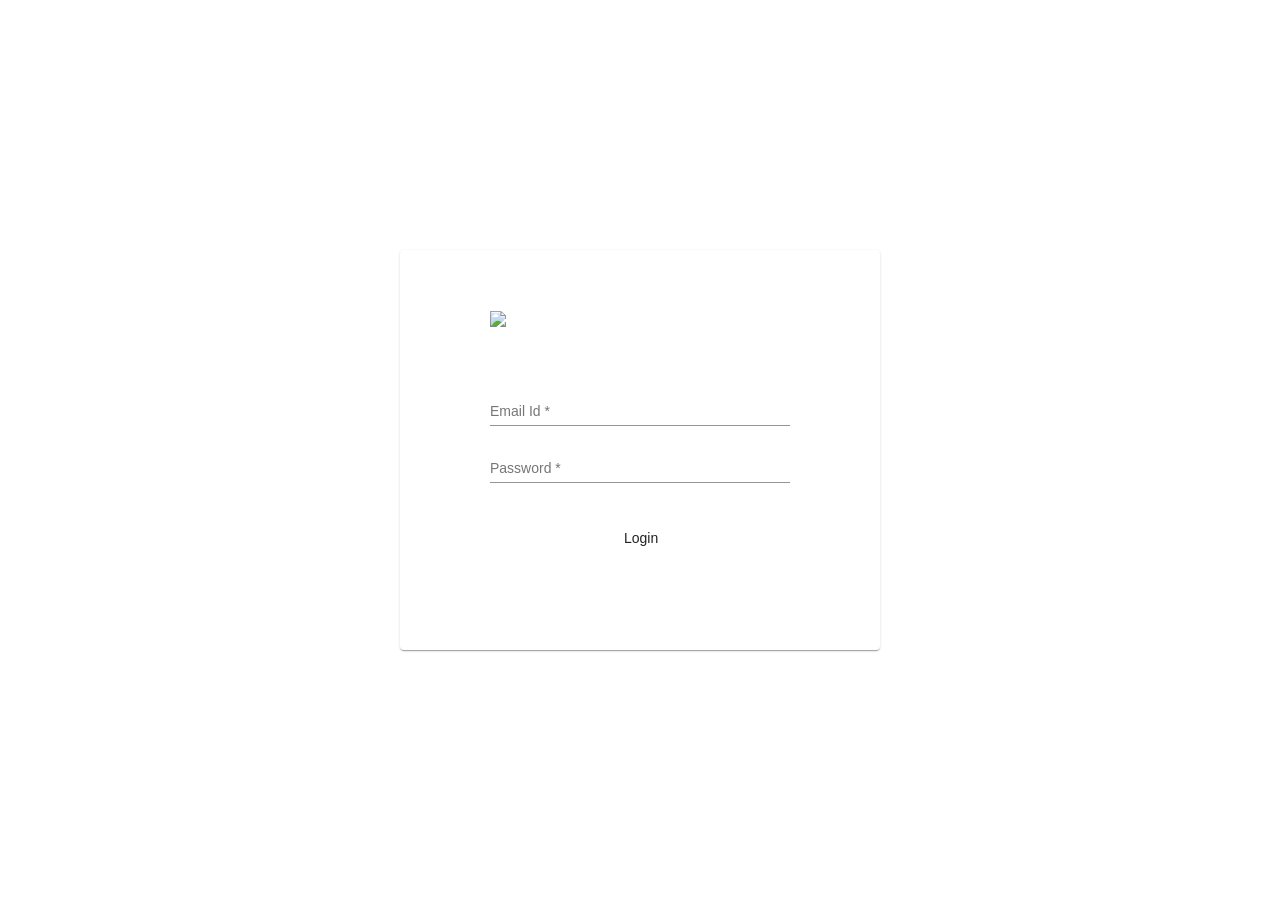
==== index.html @ c06b1c8a "build" ====
<!doctype html>
<html lang="en">
<head>
  <meta charset="utf-8">
  <title>MyApp</title>
  <base href="/">
  <meta name="viewport" content="width=device-width, initial-scale=1">
  <link rel="icon" type="image/x-icon" href="favicon.ico">
  <link rel="preconnect" href="https://fonts.gstatic.com">
  <style type="text/css">@font-face{font-family:'Roboto';font-style:normal;font-weight:300;font-display:swap;src:url(https://fonts.gstatic.com/s/roboto/v20/KFOlCnqEu92Fr1MmSU5fCRc4AMP6lbBP.woff2) format('woff2');unicode-range:U+0460-052F, U+1C80-1C88, U+20B4, U+2DE0-2DFF, U+A640-A69F, U+FE2E-FE2F;}@font-face{font-family:'Roboto';font-style:normal;font-weight:300;font-display:swap;src:url(https://fonts.gstatic.com/s/roboto/v20/KFOlCnqEu92Fr1MmSU5fABc4AMP6lbBP.woff2) format('woff2');unicode-range:U+0400-045F, U+0490-0491, U+04B0-04B1, U+2116;}@font-face{font-family:'Roboto';font-style:normal;font-weight:300;font-display:swap;src:url(https://fonts.gstatic.com/s/roboto/v20/KFOlCnqEu92Fr1MmSU5fCBc4AMP6lbBP.woff2) format('woff2');unicode-range:U+1F00-1FFF;}@font-face{font-family:'Roboto';font-style:normal;font-weight:300;font-display:swap;src:url(https://fonts.gstatic.com/s/roboto/v20/KFOlCnqEu92Fr1MmSU5fBxc4AMP6lbBP.woff2) format('woff2');unicode-range:U+0370-03FF;}@font-face{font-family:'Roboto';font-style:normal;font-weight:300;font-display:swap;src:url(https://fonts.gstatic.com/s/roboto/v20/KFOlCnqEu92Fr1MmSU5fCxc4AMP6lbBP.woff2) format('woff2');unicode-range:U+0102-0103, U+0110-0111, U+0128-0129, U+0168-0169, U+01A0-01A1, U+01AF-01B0, U+1EA0-1EF9, U+20AB;}@font-face{font-family:'Roboto';font-style:normal;font-weight:300;font-display:swap;src:url(https://fonts.gstatic.com/s/roboto/v20/KFOlCnqEu92Fr1MmSU5fChc4AMP6lbBP.woff2) format('woff2');unicode-range:U+0100-024F, U+0259, U+1E00-1EFF, U+2020, U+20A0-20AB, U+20AD-20CF, U+2113, U+2C60-2C7F, U+A720-A7FF;}@font-face{font-family:'Roboto';font-style:normal;font-weight:300;font-display:swap;src:url(https://fonts.gstatic.com/s/roboto/v20/KFOlCnqEu92Fr1MmSU5fBBc4AMP6lQ.woff2) format('woff2');unicode-range:U+0000-00FF, U+0131, U+0152-0153, U+02BB-02BC, U+02C6, U+02DA, U+02DC, U+2000-206F, U+2074, U+20AC, U+2122, U+2191, U+2193, U+2212, U+2215, U+FEFF, U+FFFD;}@font-face{font-family:'Roboto';font-style:normal;font-weight:400;font-display:swap;src:url(https://fonts.gstatic.com/s/roboto/v20/KFOmCnqEu92Fr1Mu72xKKTU1Kvnz.woff2) format('woff2');unicode-range:U+0460-052F, U+1C80-1C88, U+20B4, U+2DE0-2DFF, U+A640-A69F, U+FE2E-FE2F;}@font-face{font-family:'Roboto';font-style:normal;font-weight:400;font-display:swap;src:url(https://fonts.gstatic.com/s/roboto/v20/KFOmCnqEu92Fr1Mu5mxKKTU1Kvnz.woff2) format('woff2');unicode-range:U+0400-045F, U+0490-0491, U+04B0-04B1, U+2116;}@font-face{font-family:'Roboto';font-style:normal;font-weight:400;font-display:swap;src:url(https://fonts.gstatic.com/s/roboto/v20/KFOmCnqEu92Fr1Mu7mxKKTU1Kvnz.woff2) format('woff2');unicode-range:U+1F00-1FFF;}@font-face{font-family:'Roboto';font-style:normal;font-weight:400;font-display:swap;src:url(https://fonts.gstatic.com/s/roboto/v20/KFOmCnqEu92Fr1Mu4WxKKTU1Kvnz.woff2) format('woff2');unicode-range:U+0370-03FF;}@font-face{font-family:'Roboto';font-style:normal;font-weight:400;font-display:swap;src:url(https://fonts.gstatic.com/s/roboto/v20/KFOmCnqEu92Fr1Mu7WxKKTU1Kvnz.woff2) format('woff2');unicode-range:U+0102-0103, U+0110-0111, U+0128-0129, U+0168-0169, U+01A0-01A1, U+01AF-01B0, U+1EA0-1EF9, U+20AB;}@font-face{font-family:'Roboto';font-style:normal;font-weight:400;font-display:swap;src:url(https://fonts.gstatic.com/s/roboto/v20/KFOmCnqEu92Fr1Mu7GxKKTU1Kvnz.woff2) format('woff2');unicode-range:U+0100-024F, U+0259, U+1E00-1EFF, U+2020, U+20A0-20AB, U+20AD-20CF, U+2113, U+2C60-2C7F, U+A720-A7FF;}@font-face{font-family:'Roboto';font-style:normal;font-weight:400;font-display:swap;src:url(https://fonts.gstatic.com/s/roboto/v20/KFOmCnqEu92Fr1Mu4mxKKTU1Kg.woff2) format('woff2');unicode-range:U+0000-00FF, U+0131, U+0152-0153, U+02BB-02BC, U+02C6, U+02DA, U+02DC, U+2000-206F, U+2074, U+20AC, U+2122, U+2191, U+2193, U+2212, U+2215, U+FEFF, U+FFFD;}@font-face{font-family:'Roboto';font-style:normal;font-weight:500;font-display:swap;src:url(https://fonts.gstatic.com/s/roboto/v20/KFOlCnqEu92Fr1MmEU9fCRc4AMP6lbBP.woff2) format('woff2');unicode-range:U+0460-052F, U+1C80-1C88, U+20B4, U+2DE0-2DFF, U+A640-A69F, U+FE2E-FE2F;}@font-face{font-family:'Roboto';font-style:normal;font-weight:500;font-display:swap;src:url(https://fonts.gstatic.com/s/roboto/v20/KFOlCnqEu92Fr1MmEU9fABc4AMP6lbBP.woff2) format('woff2');unicode-range:U+0400-045F, U+0490-0491, U+04B0-04B1, U+2116;}@font-face{font-family:'Roboto';font-style:normal;font-weight:500;font-display:swap;src:url(https://fonts.gstatic.com/s/roboto/v20/KFOlCnqEu92Fr1MmEU9fCBc4AMP6lbBP.woff2) format('woff2');unicode-range:U+1F00-1FFF;}@font-face{font-family:'Roboto';font-style:normal;font-weight:500;font-display:swap;src:url(https://fonts.gstatic.com/s/roboto/v20/KFOlCnqEu92Fr1MmEU9fBxc4AMP6lbBP.woff2) format('woff2');unicode-range:U+0370-03FF;}@font-face{font-family:'Roboto';font-style:normal;font-weight:500;font-display:swap;src:url(https://fonts.gstatic.com/s/roboto/v20/KFOlCnqEu92Fr1MmEU9fCxc4AMP6lbBP.woff2) format('woff2');unicode-range:U+0102-0103, U+0110-0111, U+0128-0129, U+0168-0169, U+01A0-01A1, U+01AF-01B0, U+1EA0-1EF9, U+20AB;}@font-face{font-family:'Roboto';font-style:normal;font-weight:500;font-display:swap;src:url(https://fonts.gstatic.com/s/roboto/v20/KFOlCnqEu92Fr1MmEU9fChc4AMP6lbBP.woff2) format('woff2');unicode-range:U+0100-024F, U+0259, U+1E00-1EFF, U+2020, U+20A0-20AB, U+20AD-20CF, U+2113, U+2C60-2C7F, U+A720-A7FF;}@font-face{font-family:'Roboto';font-style:normal;font-weight:500;font-display:swap;src:url(https://fonts.gstatic.com/s/roboto/v20/KFOlCnqEu92Fr1MmEU9fBBc4AMP6lQ.woff2) format('woff2');unicode-range:U+0000-00FF, U+0131, U+0152-0153, U+02BB-02BC, U+02C6, U+02DA, U+02DC, U+2000-206F, U+2074, U+20AC, U+2122, U+2191, U+2193, U+2212, U+2215, U+FEFF, U+FFFD;}</style>
  <style type="text/css">@font-face{font-family:'Material Icons';font-style:normal;font-weight:400;src:url(https://fonts.gstatic.com/s/materialicons/v70/flUhRq6tzZclQEJ-Vdg-IuiaDsNcIhQ8tQ.woff2) format('woff2');}.material-icons{font-family:'Material Icons';font-weight:normal;font-style:normal;font-size:24px;line-height:1;letter-spacing:normal;text-transform:none;display:inline-block;white-space:nowrap;word-wrap:normal;direction:ltr;-webkit-font-feature-settings:'liga';-webkit-font-smoothing:antialiased;}</style>
<link rel="stylesheet" href="styles.0e281ca8754947d1b1fc.css"></head>
<body style="margin:0" class="mat-typography">
  <app-root></app-root>
<script src="runtime.7b63b9fd40098a2e8207.js" defer=""></script><script src="polyfills.6abdde2583a2e01a2350.js" defer=""></script><script src="main.2ad96ee76646fc2e4caf.js" defer=""></script></body>
</html>
---- styles.0e281ca8754947d1b1fc.css ----
.mat-badge-content{font-weight:600;font-size:12px;font-family:Roboto,Helvetica Neue,sans-serif}.mat-badge-small .mat-badge-content{font-size:9px}.mat-badge-large .mat-badge-content{font-size:24px}.mat-h1,.mat-headline,.mat-typography h1{font:400 24px/32px Roboto,Helvetica Neue,sans-serif;letter-spacing:normal;margin:0 0 16px}.mat-h2,.mat-title,.mat-typography h2{font:500 20px/32px Roboto,Helvetica Neue,sans-serif;letter-spacing:normal;margin:0 0 16px}.mat-h3,.mat-subheading-2,.mat-typography h3{font:400 16px/28px Roboto,Helvetica Neue,sans-serif;letter-spacing:normal;margin:0 0 16px}.mat-h4,.mat-subheading-1,.mat-typography h4{font:400 15px/24px Roboto,Helvetica Neue,sans-serif;letter-spacing:normal;margin:0 0 16px}.mat-h5,.mat-typography h5{font:400 calc(14px * .83)/20px Roboto,Helvetica Neue,sans-serif;margin:0 0 12px}.mat-h6,.mat-typography h6{font:400 calc(14px * .67)/20px Roboto,Helvetica Neue,sans-serif;margin:0 0 12px}.mat-body-2,.mat-body-strong{font:500 14px/24px Roboto,Helvetica Neue,sans-serif;letter-spacing:normal}.mat-body,.mat-body-1,.mat-typography{font:400 14px/20px Roboto,Helvetica Neue,sans-serif;letter-spacing:normal}.mat-body-1 p,.mat-body p,.mat-typography p{margin:0 0 12px}.mat-caption,.mat-small{font:400 12px/20px Roboto,Helvetica Neue,sans-serif;letter-spacing:normal}.mat-display-4,.mat-typography .mat-display-4{font:300 112px/112px Roboto,Helvetica Neue,sans-serif;letter-spacing:-.05em;margin:0 0 56px}.mat-display-3,.mat-typography .mat-display-3{font:400 56px/56px Roboto,Helvetica Neue,sans-serif;letter-spacing:-.02em;margin:0 0 64px}.mat-display-2,.mat-typography .mat-display-2{font:400 45px/48px Roboto,Helvetica Neue,sans-serif;letter-spacing:-.005em;margin:0 0 64px}.mat-display-1,.mat-typography .mat-display-1{font:400 34px/40px Roboto,Helvetica Neue,sans-serif;letter-spacing:normal;margin:0 0 64px}.mat-bottom-sheet-container{font:400 14px/20px Roboto,Helvetica Neue,sans-serif;letter-spacing:normal}.mat-button,.mat-fab,.mat-flat-button,.mat-icon-button,.mat-mini-fab,.mat-raised-button,.mat-stroked-button{font-family:Roboto,Helvetica Neue,sans-serif;font-size:14px;font-weight:500}.mat-button-toggle,.mat-card{font-family:Roboto,Helvetica Neue,sans-serif}.mat-card-title{font-size:24px;font-weight:500}.mat-card-header .mat-card-title{font-size:20px}.mat-card-content,.mat-card-subtitle{font-size:14px}.mat-checkbox{font-family:Roboto,Helvetica Neue,sans-serif}.mat-checkbox-layout .mat-checkbox-label{line-height:24px}.mat-chip{font-size:14px;font-weight:500}.mat-chip .mat-chip-remove.mat-icon,.mat-chip .mat-chip-trailing-icon.mat-icon{font-size:18px}.mat-table{font-family:Roboto,Helvetica Neue,sans-serif}.mat-header-cell{font-size:12px;font-weight:500}.mat-cell,.mat-footer-cell{font-size:14px}.mat-calendar{font-family:Roboto,Helvetica Neue,sans-serif}.mat-calendar-body{font-size:13px}.mat-calendar-body-label,.mat-calendar-period-button{font-size:14px;font-weight:500}.mat-calendar-table-header th{font-size:11px;font-weight:400}.mat-dialog-title{font:500 20px/32px Roboto,Helvetica Neue,sans-serif;letter-spacing:normal}.mat-expansion-panel-header{font-family:Roboto,Helvetica Neue,sans-serif;font-size:15px;font-weight:400}.mat-expansion-panel-content{font:400 14px/20px Roboto,Helvetica Neue,sans-serif;letter-spacing:normal}.mat-form-field{font-size:inherit;font-weight:400;line-height:1.125;font-family:Roboto,Helvetica Neue,sans-serif;letter-spacing:normal}.mat-form-field-wrapper{padding-bottom:1.34375em}.mat-form-field-prefix .mat-icon,.mat-form-field-suffix .mat-icon{font-size:150%;line-height:1.125}.mat-form-field-prefix .mat-icon-button,.mat-form-field-suffix .mat-icon-button{height:1.5em;width:1.5em}.mat-form-field-prefix .mat-icon-button .mat-icon,.mat-form-field-suffix .mat-icon-button .mat-icon{height:1.125em;line-height:1.125}.mat-form-field-infix{padding:.5em 0;border-top:.84375em solid transparent}.mat-form-field-can-float.mat-form-field-should-float .mat-form-field-label,.mat-form-field-can-float .mat-input-server:focus+.mat-form-field-label-wrapper .mat-form-field-label{transform:translateY(-1.34375em) scale(.75);width:133.3333333333%}.mat-form-field-can-float .mat-input-server[label]:not(:label-shown)+.mat-form-field-label-wrapper .mat-form-field-label{transform:translateY(-1.34374em) scale(.75);width:133.3333433333%}.mat-form-field-label-wrapper{top:-.84375em;padding-top:.84375em}.mat-form-field-label{top:1.34375em}.mat-form-field-underline{bottom:1.34375em}.mat-form-field-subscript-wrapper{font-size:75%;margin-top:.6666666667em;top:calc(100% - 1.7916666667em)}.mat-form-field-appearance-legacy .mat-form-field-wrapper{padding-bottom:1.25em}.mat-form-field-appearance-legacy .mat-form-field-infix{padding:.4375em 0}.mat-form-field-appearance-legacy.mat-form-field-can-float.mat-form-field-should-float .mat-form-field-label,.mat-form-field-appearance-legacy.mat-form-field-can-float .mat-input-server:focus+.mat-form-field-label-wrapper .mat-form-field-label{transform:translateY(-1.28125em) scale(.75) perspective(100px) translateZ(.001px);-ms-transform:translateY(-1.28125em) scale(.75);width:133.3333333333%}.mat-form-field-appearance-legacy.mat-form-field-can-float .mat-form-field-autofill-control:-webkit-autofill+.mat-form-field-label-wrapper .mat-form-field-label{transform:translateY(-1.28125em) scale(.75) perspective(100px) translateZ(.00101px);-ms-transform:translateY(-1.28124em) scale(.75);width:133.3333433333%}.mat-form-field-appearance-legacy.mat-form-field-can-float .mat-input-server[label]:not(:label-shown)+.mat-form-field-label-wrapper .mat-form-field-label{transform:translateY(-1.28125em) scale(.75) perspective(100px) translateZ(.00102px);-ms-transform:translateY(-1.28123em) scale(.75);width:133.3333533333%}.mat-form-field-appearance-legacy .mat-form-field-label{top:1.28125em}.mat-form-field-appearance-legacy .mat-form-field-underline{bottom:1.25em}.mat-form-field-appearance-legacy .mat-form-field-subscript-wrapper{margin-top:.5416666667em;top:calc(100% - 1.6666666667em)}@media print{.mat-form-field-appearance-legacy.mat-form-field-can-float.mat-form-field-should-float .mat-form-field-label,.mat-form-field-appearance-legacy.mat-form-field-can-float .mat-input-server:focus+.mat-form-field-label-wrapper .mat-form-field-label{transform:translateY(-1.28122em) scale(.75)}.mat-form-field-appearance-legacy.mat-form-field-can-float .mat-form-field-autofill-control:-webkit-autofill+.mat-form-field-label-wrapper .mat-form-field-label{transform:translateY(-1.28121em) scale(.75)}.mat-form-field-appearance-legacy.mat-form-field-can-float .mat-input-server[label]:not(:label-shown)+.mat-form-field-label-wrapper .mat-form-field-label{transform:translateY(-1.2812em) scale(.75)}}.mat-form-field-appearance-fill .mat-form-field-infix{padding:.25em 0 .75em}.mat-form-field-appearance-fill .mat-form-field-label{top:1.09375em;margin-top:-.5em}.mat-form-field-appearance-fill.mat-form-field-can-float.mat-form-field-should-float .mat-form-field-label,.mat-form-field-appearance-fill.mat-form-field-can-float .mat-input-server:focus+.mat-form-field-label-wrapper .mat-form-field-label{transform:translateY(-.59375em) scale(.75);width:133.3333333333%}.mat-form-field-appearance-fill.mat-form-field-can-float .mat-input-server[label]:not(:label-shown)+.mat-form-field-label-wrapper .mat-form-field-label{transform:translateY(-.59374em) scale(.75);width:133.3333433333%}.mat-form-field-appearance-outline .mat-form-field-infix{padding:1em 0}.mat-form-field-appearance-outline .mat-form-field-label{top:1.84375em;margin-top:-.25em}.mat-form-field-appearance-outline.mat-form-field-can-float.mat-form-field-should-float .mat-form-field-label,.mat-form-field-appearance-outline.mat-form-field-can-float .mat-input-server:focus+.mat-form-field-label-wrapper .mat-form-field-label{transform:translateY(-1.59375em) scale(.75);width:133.3333333333%}.mat-form-field-appearance-outline.mat-form-field-can-float .mat-input-server[label]:not(:label-shown)+.mat-form-field-label-wrapper .mat-form-field-label{transform:translateY(-1.59374em) scale(.75);width:133.3333433333%}.mat-grid-tile-footer,.mat-grid-tile-header{font-size:14px}.mat-grid-tile-footer .mat-line,.mat-grid-tile-header .mat-line{white-space:nowrap;overflow:hidden;text-overflow:ellipsis;display:block;box-sizing:border-box}.mat-grid-tile-footer .mat-line:nth-child(n+2),.mat-grid-tile-header .mat-line:nth-child(n+2){font-size:12px}input.mat-input-element{margin-top:-.0625em}.mat-menu-item{font-family:Roboto,Helvetica Neue,sans-serif;font-size:14px;font-weight:400}.mat-paginator,.mat-paginator-page-size .mat-select-trigger{font-family:Roboto,Helvetica Neue,sans-serif;font-size:12px}.mat-radio-button,.mat-select{font-family:Roboto,Helvetica Neue,sans-serif}.mat-select-trigger{height:1.125em}.mat-slide-toggle-content,.mat-slider-thumb-label-text{font-family:Roboto,Helvetica Neue,sans-serif}.mat-slider-thumb-label-text{font-size:12px;font-weight:500}.mat-stepper-horizontal,.mat-stepper-vertical{font-family:Roboto,Helvetica Neue,sans-serif}.mat-step-label{font-size:14px;font-weight:400}.mat-step-sub-label-error{font-weight:400}.mat-step-label-error{font-size:14px}.mat-step-label-selected{font-size:14px;font-weight:500}.mat-tab-group,.mat-tab-label,.mat-tab-link{font-family:Roboto,Helvetica Neue,sans-serif}.mat-tab-label,.mat-tab-link{font-size:14px;font-weight:500}.mat-toolbar,.mat-toolbar h1,.mat-toolbar h2,.mat-toolbar h3,.mat-toolbar h4,.mat-toolbar h5,.mat-toolbar h6{font:500 20px/32px Roboto,Helvetica Neue,sans-serif;letter-spacing:normal;margin:0}.mat-tooltip{font-family:Roboto,Helvetica Neue,sans-serif;font-size:10px;padding-top:6px;padding-bottom:6px}.mat-tooltip-handset{font-size:14px;padding-top:8px;padding-bottom:8px}.mat-list-item,.mat-list-option{font-family:Roboto,Helvetica Neue,sans-serif}.mat-list-base .mat-list-item{font-size:16px}.mat-list-base .mat-list-item .mat-line{white-space:nowrap;overflow:hidden;text-overflow:ellipsis;display:block;box-sizing:border-box}.mat-list-base .mat-list-item .mat-line:nth-child(n+2){font-size:14px}.mat-list-base .mat-list-option{font-size:16px}.mat-list-base .mat-list-option .mat-line{white-space:nowrap;overflow:hidden;text-overflow:ellipsis;display:block;box-sizing:border-box}.mat-list-base .mat-list-option .mat-line:nth-child(n+2){font-size:14px}.mat-list-base .mat-subheader{font-family:Roboto,Helvetica Neue,sans-serif;font-size:14px;font-weight:500}.mat-list-base[dense] .mat-list-item{font-size:12px}.mat-list-base[dense] .mat-list-item .mat-line{white-space:nowrap;overflow:hidden;text-overflow:ellipsis;display:block;box-sizing:border-box}.mat-list-base[dense] .mat-list-item .mat-line:nth-child(n+2),.mat-list-base[dense] .mat-list-option{font-size:12px}.mat-list-base[dense] .mat-list-option .mat-line{white-space:nowrap;overflow:hidden;text-overflow:ellipsis;display:block;box-sizing:border-box}.mat-list-base[dense] .mat-list-option .mat-line:nth-child(n+2){font-size:12px}.mat-list-base[dense] .mat-subheader{font-family:Roboto,Helvetica Neue,sans-serif;font-size:12px;font-weight:500}.mat-option{font-family:Roboto,Helvetica Neue,sans-serif;font-size:16px}.mat-optgroup-label{font:500 14px/24px Roboto,Helvetica Neue,sans-serif;letter-spacing:normal}.mat-simple-snackbar{font-family:Roboto,Helvetica Neue,sans-serif;font-size:14px}.mat-simple-snackbar-action{line-height:1;font-family:inherit;font-size:inherit;font-weight:500}.mat-tree{font-family:Roboto,Helvetica Neue,sans-serif}.mat-nested-tree-node,.mat-tree-node{font-weight:400;font-size:14px}.mat-ripple{overflow:hidden;position:relative}.mat-ripple:not(:empty){transform:translateZ(0)}.mat-ripple.mat-ripple-unbounded{overflow:visible}.mat-ripple-element{position:absolute;border-radius:50%;pointer-events:none;transition:opacity,transform 0ms cubic-bezier(0,0,.2,1);transform:scale(0)}.cdk-high-contrast-active .mat-ripple-element{display:none}.cdk-visually-hidden{border:0;clip:rect(0 0 0 0);height:1px;margin:-1px;overflow:hidden;padding:0;position:absolute;width:1px;outline:0;-webkit-appearance:none;-moz-appearance:none}.cdk-global-overlay-wrapper,.cdk-overlay-container{pointer-events:none;top:0;left:0;height:100%;width:100%}.cdk-overlay-container{position:fixed;z-index:1000}.cdk-overlay-container:empty{display:none}.cdk-global-overlay-wrapper,.cdk-overlay-pane{display:flex;position:absolute;z-index:1000}.cdk-overlay-pane{pointer-events:auto;box-sizing:border-box;max-width:100%;max-height:100%}.cdk-overlay-backdrop{position:absolute;top:0;bottom:0;left:0;right:0;z-index:1000;pointer-events:auto;-webkit-tap-highlight-color:transparent;transition:opacity .4s cubic-bezier(.25,.8,.25,1);opacity:0}.cdk-overlay-backdrop.cdk-overlay-backdrop-showing{opacity:1}@media screen and (-ms-high-contrast:active){.cdk-overlay-backdrop.cdk-overlay-backdrop-showing{opacity:.6}}.cdk-overlay-dark-backdrop{background:rgba(0,0,0,.32)}.cdk-overlay-transparent-backdrop,.cdk-overlay-transparent-backdrop.cdk-overlay-backdrop-showing{opacity:0}.cdk-overlay-connected-position-bounding-box{position:absolute;z-index:1000;display:flex;flex-direction:column;min-width:1px;min-height:1px}.cdk-global-scrollblock{position:fixed;width:100%;overflow-y:scroll}@keyframes cdk-text-field-autofill-start{/*!*/}@keyframes cdk-text-field-autofill-end{/*!*/}.cdk-text-field-autofill-monitored:-webkit-autofill{animation:cdk-text-field-autofill-start 0s 1ms}.cdk-text-field-autofill-monitored:not(:-webkit-autofill){animation:cdk-text-field-autofill-end 0s 1ms}textarea.cdk-textarea-autosize{resize:none}textarea.cdk-textarea-autosize-measuring{padding:2px 0!important;box-sizing:initial!important;height:auto!important;overflow:hidden!important}textarea.cdk-textarea-autosize-measuring-firefox{padding:2px 0!important;box-sizing:initial!important;height:0!important}.mat-focus-indicator,.mat-mdc-focus-indicator{position:relative}.mat-ripple-element{background-color:rgba(0,0,0,.1)}.mat-option{color:rgba(0,0,0,.87)}.mat-option.mat-active,.mat-option.mat-selected:not(.mat-option-multiple):not(.mat-option-disabled),.mat-option:focus:not(.mat-option-disabled),.mat-option:hover:not(.mat-option-disabled){background:rgba(0,0,0,.04)}.mat-option.mat-active{color:rgba(0,0,0,.87)}.mat-option.mat-option-disabled{color:rgba(0,0,0,.38)}.mat-primary .mat-option.mat-selected:not(.mat-option-disabled){color:#3f51b5}.mat-accent .mat-option.mat-selected:not(.mat-option-disabled){color:#ff4081}.mat-warn .mat-option.mat-selected:not(.mat-option-disabled){color:#f44336}.mat-optgroup-label{color:rgba(0,0,0,.54)}.mat-optgroup-disabled .mat-optgroup-label{color:rgba(0,0,0,.38)}.mat-pseudo-checkbox{color:rgba(0,0,0,.54)}.mat-pseudo-checkbox:after{color:#fafafa}.mat-pseudo-checkbox-disabled{color:#b0b0b0}.mat-primary .mat-pseudo-checkbox-checked,.mat-primary .mat-pseudo-checkbox-indeterminate{background:#3f51b5}.mat-accent .mat-pseudo-checkbox-checked,.mat-accent .mat-pseudo-checkbox-indeterminate,.mat-pseudo-checkbox-checked,.mat-pseudo-checkbox-indeterminate{background:#ff4081}.mat-warn .mat-pseudo-checkbox-checked,.mat-warn .mat-pseudo-checkbox-indeterminate{background:#f44336}.mat-pseudo-checkbox-checked.mat-pseudo-checkbox-disabled,.mat-pseudo-checkbox-indeterminate.mat-pseudo-checkbox-disabled{background:#b0b0b0}.mat-app-background{background-color:#fafafa;color:rgba(0,0,0,.87)}.mat-elevation-z0{box-shadow:0 0 0 0 rgba(0,0,0,.2),0 0 0 0 rgba(0,0,0,.14),0 0 0 0 rgba(0,0,0,.12)}.mat-elevation-z1{box-shadow:0 2px 1px -1px rgba(0,0,0,.2),0 1px 1px 0 rgba(0,0,0,.14),0 1px 3px 0 rgba(0,0,0,.12)}.mat-elevation-z2{box-shadow:0 3px 1px -2px rgba(0,0,0,.2),0 2px 2px 0 rgba(0,0,0,.14),0 1px 5px 0 rgba(0,0,0,.12)}.mat-elevation-z3{box-shadow:0 3px 3px -2px rgba(0,0,0,.2),0 3px 4px 0 rgba(0,0,0,.14),0 1px 8px 0 rgba(0,0,0,.12)}.mat-elevation-z4{box-shadow:0 2px 4px -1px rgba(0,0,0,.2),0 4px 5px 0 rgba(0,0,0,.14),0 1px 10px 0 rgba(0,0,0,.12)}.mat-elevation-z5{box-shadow:0 3px 5px -1px rgba(0,0,0,.2),0 5px 8px 0 rgba(0,0,0,.14),0 1px 14px 0 rgba(0,0,0,.12)}.mat-elevation-z6{box-shadow:0 3px 5px -1px rgba(0,0,0,.2),0 6px 10px 0 rgba(0,0,0,.14),0 1px 18px 0 rgba(0,0,0,.12)}.mat-elevation-z7{box-shadow:0 4px 5px -2px rgba(0,0,0,.2),0 7px 10px 1px rgba(0,0,0,.14),0 2px 16px 1px rgba(0,0,0,.12)}.mat-elevation-z8{box-shadow:0 5px 5px -3px rgba(0,0,0,.2),0 8px 10px 1px rgba(0,0,0,.14),0 3px 14px 2px rgba(0,0,0,.12)}.mat-elevation-z9{box-shadow:0 5px 6px -3px rgba(0,0,0,.2),0 9px 12px 1px rgba(0,0,0,.14),0 3px 16px 2px rgba(0,0,0,.12)}.mat-elevation-z10{box-shadow:0 6px 6px -3px rgba(0,0,0,.2),0 10px 14px 1px rgba(0,0,0,.14),0 4px 18px 3px rgba(0,0,0,.12)}.mat-elevation-z11{box-shadow:0 6px 7px -4px rgba(0,0,0,.2),0 11px 15px 1px rgba(0,0,0,.14),0 4px 20px 3px rgba(0,0,0,.12)}.mat-elevation-z12{box-shadow:0 7px 8px -4px rgba(0,0,0,.2),0 12px 17px 2px rgba(0,0,0,.14),0 5px 22px 4px rgba(0,0,0,.12)}.mat-elevation-z13{box-shadow:0 7px 8px -4px rgba(0,0,0,.2),0 13px 19px 2px rgba(0,0,0,.14),0 5px 24px 4px rgba(0,0,0,.12)}.mat-elevation-z14{box-shadow:0 7px 9px -4px rgba(0,0,0,.2),0 14px 21px 2px rgba(0,0,0,.14),0 5px 26px 4px rgba(0,0,0,.12)}.mat-elevation-z15{box-shadow:0 8px 9px -5px rgba(0,0,0,.2),0 15px 22px 2px rgba(0,0,0,.14),0 6px 28px 5px rgba(0,0,0,.12)}.mat-elevation-z16{box-shadow:0 8px 10px -5px rgba(0,0,0,.2),0 16px 24px 2px rgba(0,0,0,.14),0 6px 30px 5px rgba(0,0,0,.12)}.mat-elevation-z17{box-shadow:0 8px 11px -5px rgba(0,0,0,.2),0 17px 26px 2px rgba(0,0,0,.14),0 6px 32px 5px rgba(0,0,0,.12)}.mat-elevation-z18{box-shadow:0 9px 11px -5px rgba(0,0,0,.2),0 18px 28px 2px rgba(0,0,0,.14),0 7px 34px 6px rgba(0,0,0,.12)}.mat-elevation-z19{box-shadow:0 9px 12px -6px rgba(0,0,0,.2),0 19px 29px 2px rgba(0,0,0,.14),0 7px 36px 6px rgba(0,0,0,.12)}.mat-elevation-z20{box-shadow:0 10px 13px -6px rgba(0,0,0,.2),0 20px 31px 3px rgba(0,0,0,.14),0 8px 38px 7px rgba(0,0,0,.12)}.mat-elevation-z21{box-shadow:0 10px 13px -6px rgba(0,0,0,.2),0 21px 33px 3px rgba(0,0,0,.14),0 8px 40px 7px rgba(0,0,0,.12)}.mat-elevation-z22{box-shadow:0 10px 14px -6px rgba(0,0,0,.2),0 22px 35px 3px rgba(0,0,0,.14),0 8px 42px 7px rgba(0,0,0,.12)}.mat-elevation-z23{box-shadow:0 11px 14px -7px rgba(0,0,0,.2),0 23px 36px 3px rgba(0,0,0,.14),0 9px 44px 8px rgba(0,0,0,.12)}.mat-elevation-z24{box-shadow:0 11px 15px -7px rgba(0,0,0,.2),0 24px 38px 3px rgba(0,0,0,.14),0 9px 46px 8px rgba(0,0,0,.12)}.mat-theme-loaded-marker{display:none}.mat-autocomplete-panel{background:#fff;color:rgba(0,0,0,.87)}.mat-autocomplete-panel:not([class*=mat-elevation-z]){box-shadow:0 2px 4px -1px rgba(0,0,0,.2),0 4px 5px 0 rgba(0,0,0,.14),0 1px 10px 0 rgba(0,0,0,.12)}.mat-autocomplete-panel .mat-option.mat-selected:not(.mat-active):not(:hover){background:#fff}.mat-autocomplete-panel .mat-option.mat-selected:not(.mat-active):not(:hover):not(.mat-option-disabled){color:rgba(0,0,0,.87)}.mat-badge-content{color:#fff;background:#3f51b5}.cdk-high-contrast-active .mat-badge-content{outline:1px solid;border-radius:0}.mat-badge-accent .mat-badge-content{background:#ff4081;color:#fff}.mat-badge-warn .mat-badge-content{color:#fff;background:#f44336}.mat-badge{position:relative}.mat-badge-hidden .mat-badge-content{display:none}.mat-badge-disabled .mat-badge-content{background:#b9b9b9;color:rgba(0,0,0,.38)}.mat-badge-content{position:absolute;text-align:center;display:inline-block;border-radius:50%;transition:transform .2s ease-in-out;transform:scale(.6);overflow:hidden;white-space:nowrap;text-overflow:ellipsis;pointer-events:none}.mat-badge-content._mat-animation-noopable,.ng-animate-disabled .mat-badge-content{transition:none}.mat-badge-content.mat-badge-active{transform:none}.mat-badge-small .mat-badge-content{width:16px;height:16px;line-height:16px}.mat-badge-small.mat-badge-above .mat-badge-content{top:-8px}.mat-badge-small.mat-badge-below .mat-badge-content{bottom:-8px}.mat-badge-small.mat-badge-before .mat-badge-content{left:-16px}[dir=rtl] .mat-badge-small.mat-badge-before .mat-badge-content{left:auto;right:-16px}.mat-badge-small.mat-badge-after .mat-badge-content{right:-16px}[dir=rtl] .mat-badge-small.mat-badge-after .mat-badge-content{right:auto;left:-16px}.mat-badge-small.mat-badge-overlap.mat-badge-before .mat-badge-content{left:-8px}[dir=rtl] .mat-badge-small.mat-badge-overlap.mat-badge-before .mat-badge-content{left:auto;right:-8px}.mat-badge-small.mat-badge-overlap.mat-badge-after .mat-badge-content{right:-8px}[dir=rtl] .mat-badge-small.mat-badge-overlap.mat-badge-after .mat-badge-content{right:auto;left:-8px}.mat-badge-medium .mat-badge-content{width:22px;height:22px;line-height:22px}.mat-badge-medium.mat-badge-above .mat-badge-content{top:-11px}.mat-badge-medium.mat-badge-below .mat-badge-content{bottom:-11px}.mat-badge-medium.mat-badge-before .mat-badge-content{left:-22px}[dir=rtl] .mat-badge-medium.mat-badge-before .mat-badge-content{left:auto;right:-22px}.mat-badge-medium.mat-badge-after .mat-badge-content{right:-22px}[dir=rtl] .mat-badge-medium.mat-badge-after .mat-badge-content{right:auto;left:-22px}.mat-badge-medium.mat-badge-overlap.mat-badge-before .mat-badge-content{left:-11px}[dir=rtl] .mat-badge-medium.mat-badge-overlap.mat-badge-before .mat-badge-content{left:auto;right:-11px}.mat-badge-medium.mat-badge-overlap.mat-badge-after .mat-badge-content{right:-11px}[dir=rtl] .mat-badge-medium.mat-badge-overlap.mat-badge-after .mat-badge-content{right:auto;left:-11px}.mat-badge-large .mat-badge-content{width:28px;height:28px;line-height:28px}.mat-badge-large.mat-badge-above .mat-badge-content{top:-14px}.mat-badge-large.mat-badge-below .mat-badge-content{bottom:-14px}.mat-badge-large.mat-badge-before .mat-badge-content{left:-28px}[dir=rtl] .mat-badge-large.mat-badge-before .mat-badge-content{left:auto;right:-28px}.mat-badge-large.mat-badge-after .mat-badge-content{right:-28px}[dir=rtl] .mat-badge-large.mat-badge-after .mat-badge-content{right:auto;left:-28px}.mat-badge-large.mat-badge-overlap.mat-badge-before .mat-badge-content{left:-14px}[dir=rtl] .mat-badge-large.mat-badge-overlap.mat-badge-before .mat-badge-content{left:auto;right:-14px}.mat-badge-large.mat-badge-overlap.mat-badge-after .mat-badge-content{right:-14px}[dir=rtl] .mat-badge-large.mat-badge-overlap.mat-badge-after .mat-badge-content{right:auto;left:-14px}.mat-bottom-sheet-container{box-shadow:0 8px 10px -5px rgba(0,0,0,.2),0 16px 24px 2px rgba(0,0,0,.14),0 6px 30px 5px rgba(0,0,0,.12);background:#fff;color:rgba(0,0,0,.87)}.mat-button,.mat-icon-button,.mat-stroked-button{color:inherit;background:transparent}.mat-button.mat-primary,.mat-icon-button.mat-primary,.mat-stroked-button.mat-primary{color:#3f51b5}.mat-button.mat-accent,.mat-icon-button.mat-accent,.mat-stroked-button.mat-accent{color:#ff4081}.mat-button.mat-warn,.mat-icon-button.mat-warn,.mat-stroked-button.mat-warn{color:#f44336}.mat-button.mat-accent.mat-button-disabled,.mat-button.mat-button-disabled.mat-button-disabled,.mat-button.mat-primary.mat-button-disabled,.mat-button.mat-warn.mat-button-disabled,.mat-icon-button.mat-accent.mat-button-disabled,.mat-icon-button.mat-button-disabled.mat-button-disabled,.mat-icon-button.mat-primary.mat-button-disabled,.mat-icon-button.mat-warn.mat-button-disabled,.mat-stroked-button.mat-accent.mat-button-disabled,.mat-stroked-button.mat-button-disabled.mat-button-disabled,.mat-stroked-button.mat-primary.mat-button-disabled,.mat-stroked-button.mat-warn.mat-button-disabled{color:rgba(0,0,0,.26)}.mat-button.mat-primary .mat-button-focus-overlay,.mat-icon-button.mat-primary .mat-button-focus-overlay,.mat-stroked-button.mat-primary .mat-button-focus-overlay{background-color:#3f51b5}.mat-button.mat-accent .mat-button-focus-overlay,.mat-icon-button.mat-accent .mat-button-focus-overlay,.mat-stroked-button.mat-accent .mat-button-focus-overlay{background-color:#ff4081}.mat-button.mat-warn .mat-button-focus-overlay,.mat-icon-button.mat-warn .mat-button-focus-overlay,.mat-stroked-button.mat-warn .mat-button-focus-overlay{background-color:#f44336}.mat-button.mat-button-disabled .mat-button-focus-overlay,.mat-icon-button.mat-button-disabled .mat-button-focus-overlay,.mat-stroked-button.mat-button-disabled .mat-button-focus-overlay{background-color:initial}.mat-button .mat-ripple-element,.mat-icon-button .mat-ripple-element,.mat-stroked-button .mat-ripple-element{opacity:.1;background-color:currentColor}.mat-button-focus-overlay{background:#000}.mat-stroked-button:not(.mat-button-disabled){border-color:rgba(0,0,0,.12)}.mat-fab,.mat-flat-button,.mat-mini-fab,.mat-raised-button{color:rgba(0,0,0,.87);background-color:#fff}.mat-fab.mat-accent,.mat-fab.mat-primary,.mat-fab.mat-warn,.mat-flat-button.mat-accent,.mat-flat-button.mat-primary,.mat-flat-button.mat-warn,.mat-mini-fab.mat-accent,.mat-mini-fab.mat-primary,.mat-mini-fab.mat-warn,.mat-raised-button.mat-accent,.mat-raised-button.mat-primary,.mat-raised-button.mat-warn{color:#fff}.mat-fab.mat-accent.mat-button-disabled,.mat-fab.mat-button-disabled.mat-button-disabled,.mat-fab.mat-primary.mat-button-disabled,.mat-fab.mat-warn.mat-button-disabled,.mat-flat-button.mat-accent.mat-button-disabled,.mat-flat-button.mat-button-disabled.mat-button-disabled,.mat-flat-button.mat-primary.mat-button-disabled,.mat-flat-button.mat-warn.mat-button-disabled,.mat-mini-fab.mat-accent.mat-button-disabled,.mat-mini-fab.mat-button-disabled.mat-button-disabled,.mat-mini-fab.mat-primary.mat-button-disabled,.mat-mini-fab.mat-warn.mat-button-disabled,.mat-raised-button.mat-accent.mat-button-disabled,.mat-raised-button.mat-button-disabled.mat-button-disabled,.mat-raised-button.mat-primary.mat-button-disabled,.mat-raised-button.mat-warn.mat-button-disabled{color:rgba(0,0,0,.26)}.mat-fab.mat-primary,.mat-flat-button.mat-primary,.mat-mini-fab.mat-primary,.mat-raised-button.mat-primary{background-color:#3f51b5}.mat-fab.mat-accent,.mat-flat-button.mat-accent,.mat-mini-fab.mat-accent,.mat-raised-button.mat-accent{background-color:#ff4081}.mat-fab.mat-warn,.mat-flat-button.mat-warn,.mat-mini-fab.mat-warn,.mat-raised-button.mat-warn{background-color:#f44336}.mat-fab.mat-accent.mat-button-disabled,.mat-fab.mat-button-disabled.mat-button-disabled,.mat-fab.mat-primary.mat-button-disabled,.mat-fab.mat-warn.mat-button-disabled,.mat-flat-button.mat-accent.mat-button-disabled,.mat-flat-button.mat-button-disabled.mat-button-disabled,.mat-flat-button.mat-primary.mat-button-disabled,.mat-flat-button.mat-warn.mat-button-disabled,.mat-mini-fab.mat-accent.mat-button-disabled,.mat-mini-fab.mat-button-disabled.mat-button-disabled,.mat-mini-fab.mat-primary.mat-button-disabled,.mat-mini-fab.mat-warn.mat-button-disabled,.mat-raised-button.mat-accent.mat-button-disabled,.mat-raised-button.mat-button-disabled.mat-button-disabled,.mat-raised-button.mat-primary.mat-button-disabled,.mat-raised-button.mat-warn.mat-button-disabled{background-color:rgba(0,0,0,.12)}.mat-fab.mat-accent .mat-ripple-element,.mat-fab.mat-primary .mat-ripple-element,.mat-fab.mat-warn .mat-ripple-element,.mat-flat-button.mat-accent .mat-ripple-element,.mat-flat-button.mat-primary .mat-ripple-element,.mat-flat-button.mat-warn .mat-ripple-element,.mat-mini-fab.mat-accent .mat-ripple-element,.mat-mini-fab.mat-primary .mat-ripple-element,.mat-mini-fab.mat-warn .mat-ripple-element,.mat-raised-button.mat-accent .mat-ripple-element,.mat-raised-button.mat-primary .mat-ripple-element,.mat-raised-button.mat-warn .mat-ripple-element{background-color:hsla(0,0%,100%,.1)}.mat-flat-button:not([class*=mat-elevation-z]),.mat-stroked-button:not([class*=mat-elevation-z]){box-shadow:0 0 0 0 rgba(0,0,0,.2),0 0 0 0 rgba(0,0,0,.14),0 0 0 0 rgba(0,0,0,.12)}.mat-raised-button:not([class*=mat-elevation-z]){box-shadow:0 3px 1px -2px rgba(0,0,0,.2),0 2px 2px 0 rgba(0,0,0,.14),0 1px 5px 0 rgba(0,0,0,.12)}.mat-raised-button:not(.mat-button-disabled):active:not([class*=mat-elevation-z]){box-shadow:0 5px 5px -3px rgba(0,0,0,.2),0 8px 10px 1px rgba(0,0,0,.14),0 3px 14px 2px rgba(0,0,0,.12)}.mat-raised-button.mat-button-disabled:not([class*=mat-elevation-z]){box-shadow:0 0 0 0 rgba(0,0,0,.2),0 0 0 0 rgba(0,0,0,.14),0 0 0 0 rgba(0,0,0,.12)}.mat-fab:not([class*=mat-elevation-z]),.mat-mini-fab:not([class*=mat-elevation-z]){box-shadow:0 3px 5px -1px rgba(0,0,0,.2),0 6px 10px 0 rgba(0,0,0,.14),0 1px 18px 0 rgba(0,0,0,.12)}.mat-fab:not(.mat-button-disabled):active:not([class*=mat-elevation-z]),.mat-mini-fab:not(.mat-button-disabled):active:not([class*=mat-elevation-z]){box-shadow:0 7px 8px -4px rgba(0,0,0,.2),0 12px 17px 2px rgba(0,0,0,.14),0 5px 22px 4px rgba(0,0,0,.12)}.mat-fab.mat-button-disabled:not([class*=mat-elevation-z]),.mat-mini-fab.mat-button-disabled:not([class*=mat-elevation-z]){box-shadow:0 0 0 0 rgba(0,0,0,.2),0 0 0 0 rgba(0,0,0,.14),0 0 0 0 rgba(0,0,0,.12)}.mat-button-toggle-group,.mat-button-toggle-standalone{box-shadow:0 3px 1px -2px rgba(0,0,0,.2),0 2px 2px 0 rgba(0,0,0,.14),0 1px 5px 0 rgba(0,0,0,.12)}.mat-button-toggle-group-appearance-standard,.mat-button-toggle-standalone.mat-button-toggle-appearance-standard{box-shadow:none}.mat-button-toggle{color:rgba(0,0,0,.38)}.mat-button-toggle .mat-button-toggle-focus-overlay{background-color:rgba(0,0,0,.12)}.mat-button-toggle-appearance-standard{color:rgba(0,0,0,.87);background:#fff}.mat-button-toggle-appearance-standard .mat-button-toggle-focus-overlay{background-color:#000}.mat-button-toggle-group-appearance-standard .mat-button-toggle+.mat-button-toggle{border-left:1px solid rgba(0,0,0,.12)}[dir=rtl] .mat-button-toggle-group-appearance-standard .mat-button-toggle+.mat-button-toggle{border-left:none;border-right:1px solid rgba(0,0,0,.12)}.mat-button-toggle-group-appearance-standard.mat-button-toggle-vertical .mat-button-toggle+.mat-button-toggle{border-left:none;border-right:none;border-top:1px solid rgba(0,0,0,.12)}.mat-button-toggle-checked{background-color:#e0e0e0;color:rgba(0,0,0,.54)}.mat-button-toggle-checked.mat-button-toggle-appearance-standard{color:rgba(0,0,0,.87)}.mat-button-toggle-disabled{color:rgba(0,0,0,.26);background-color:#eee}.mat-button-toggle-disabled.mat-button-toggle-appearance-standard{background:#fff}.mat-button-toggle-disabled.mat-button-toggle-checked{background-color:#bdbdbd}.mat-button-toggle-group-appearance-standard,.mat-button-toggle-standalone.mat-button-toggle-appearance-standard{border:1px solid rgba(0,0,0,.12)}.mat-button-toggle-appearance-standard .mat-button-toggle-label-content{line-height:48px}.mat-card{background:#fff;color:rgba(0,0,0,.87)}.mat-card:not([class*=mat-elevation-z]){box-shadow:0 2px 1px -1px rgba(0,0,0,.2),0 1px 1px 0 rgba(0,0,0,.14),0 1px 3px 0 rgba(0,0,0,.12)}.mat-card.mat-card-flat:not([class*=mat-elevation-z]){box-shadow:0 0 0 0 rgba(0,0,0,.2),0 0 0 0 rgba(0,0,0,.14),0 0 0 0 rgba(0,0,0,.12)}.mat-card-subtitle{color:rgba(0,0,0,.54)}.mat-checkbox-frame{border-color:rgba(0,0,0,.54)}.mat-checkbox-checkmark{fill:#fafafa}.mat-checkbox-checkmark-path{stroke:#fafafa!important}.mat-checkbox-mixedmark{background-color:#fafafa}.mat-checkbox-checked.mat-primary .mat-checkbox-background,.mat-checkbox-indeterminate.mat-primary .mat-checkbox-background{background-color:#3f51b5}.mat-checkbox-checked.mat-accent .mat-checkbox-background,.mat-checkbox-indeterminate.mat-accent .mat-checkbox-background{background-color:#ff4081}.mat-checkbox-checked.mat-warn .mat-checkbox-background,.mat-checkbox-indeterminate.mat-warn .mat-checkbox-background{background-color:#f44336}.mat-checkbox-disabled.mat-checkbox-checked .mat-checkbox-background,.mat-checkbox-disabled.mat-checkbox-indeterminate .mat-checkbox-background{background-color:#b0b0b0}.mat-checkbox-disabled:not(.mat-checkbox-checked) .mat-checkbox-frame{border-color:#b0b0b0}.mat-checkbox-disabled .mat-checkbox-label{color:rgba(0,0,0,.54)}.mat-checkbox .mat-ripple-element{background-color:#000}.mat-checkbox-checked:not(.mat-checkbox-disabled).mat-primary .mat-ripple-element,.mat-checkbox:active:not(.mat-checkbox-disabled).mat-primary .mat-ripple-element{background:#3f51b5}.mat-checkbox-checked:not(.mat-checkbox-disabled).mat-accent .mat-ripple-element,.mat-checkbox:active:not(.mat-checkbox-disabled).mat-accent .mat-ripple-element{background:#ff4081}.mat-checkbox-checked:not(.mat-checkbox-disabled).mat-warn .mat-ripple-element,.mat-checkbox:active:not(.mat-checkbox-disabled).mat-warn .mat-ripple-element{background:#f44336}.mat-chip.mat-standard-chip{background-color:#e0e0e0;color:rgba(0,0,0,.87)}.mat-chip.mat-standard-chip .mat-chip-remove{color:rgba(0,0,0,.87);opacity:.4}.mat-chip.mat-standard-chip:not(.mat-chip-disabled):active{box-shadow:0 3px 3px -2px rgba(0,0,0,.2),0 3px 4px 0 rgba(0,0,0,.14),0 1px 8px 0 rgba(0,0,0,.12)}.mat-chip.mat-standard-chip:not(.mat-chip-disabled) .mat-chip-remove:hover{opacity:.54}.mat-chip.mat-standard-chip.mat-chip-disabled{opacity:.4}.mat-chip.mat-standard-chip:after{background:#000}.mat-chip.mat-standard-chip.mat-chip-selected.mat-primary{background-color:#3f51b5;color:#fff}.mat-chip.mat-standard-chip.mat-chip-selected.mat-primary .mat-chip-remove{color:#fff;opacity:.4}.mat-chip.mat-standard-chip.mat-chip-selected.mat-primary .mat-ripple-element{background-color:hsla(0,0%,100%,.1)}.mat-chip.mat-standard-chip.mat-chip-selected.mat-warn{background-color:#f44336;color:#fff}.mat-chip.mat-standard-chip.mat-chip-selected.mat-warn .mat-chip-remove{color:#fff;opacity:.4}.mat-chip.mat-standard-chip.mat-chip-selected.mat-warn .mat-ripple-element{background-color:hsla(0,0%,100%,.1)}.mat-chip.mat-standard-chip.mat-chip-selected.mat-accent{background-color:#ff4081;color:#fff}.mat-chip.mat-standard-chip.mat-chip-selected.mat-accent .mat-chip-remove{color:#fff;opacity:.4}.mat-chip.mat-standard-chip.mat-chip-selected.mat-accent .mat-ripple-element{background-color:hsla(0,0%,100%,.1)}.mat-table{background:#fff}.mat-table-sticky,.mat-table tbody,.mat-table tfoot,.mat-table thead,[mat-footer-row],[mat-header-row],[mat-row],mat-footer-row,mat-header-row,mat-row{background:inherit}mat-footer-row,mat-header-row,mat-row,td.mat-cell,td.mat-footer-cell,th.mat-header-cell{border-bottom-color:rgba(0,0,0,.12)}.mat-header-cell{color:rgba(0,0,0,.54)}.mat-cell,.mat-footer-cell{color:rgba(0,0,0,.87)}.mat-calendar-arrow{border-top-color:rgba(0,0,0,.54)}.mat-datepicker-content .mat-calendar-next-button,.mat-datepicker-content .mat-calendar-previous-button,.mat-datepicker-toggle{color:rgba(0,0,0,.54)}.mat-calendar-table-header{color:rgba(0,0,0,.38)}.mat-calendar-table-header-divider:after{background:rgba(0,0,0,.12)}.mat-calendar-body-label{color:rgba(0,0,0,.54)}.mat-calendar-body-cell-content,.mat-date-range-input-separator{color:rgba(0,0,0,.87);border-color:transparent}.mat-calendar-body-disabled>.mat-calendar-body-cell-content:not(.mat-calendar-body-selected):not(.mat-calendar-body-comparison-identical),.mat-form-field-disabled .mat-date-range-input-separator{color:rgba(0,0,0,.38)}.mat-calendar-body-in-preview{color:rgba(0,0,0,.24)}.mat-calendar-body-today:not(.mat-calendar-body-selected):not(.mat-calendar-body-comparison-identical){border-color:rgba(0,0,0,.38)}.mat-calendar-body-disabled>.mat-calendar-body-today:not(.mat-calendar-body-selected):not(.mat-calendar-body-comparison-identical){border-color:rgba(0,0,0,.18)}.mat-calendar-body-in-range:before{background:rgba(63,81,181,.2)}.mat-calendar-body-comparison-identical,.mat-calendar-body-in-comparison-range:before{background:rgba(249,171,0,.2)}.mat-calendar-body-comparison-bridge-start:before,[dir=rtl] .mat-calendar-body-comparison-bridge-end:before{background:linear-gradient(90deg,rgba(63,81,181,.2) 50%,rgba(249,171,0,.2) 0)}.mat-calendar-body-comparison-bridge-end:before,[dir=rtl] .mat-calendar-body-comparison-bridge-start:before{background:linear-gradient(270deg,rgba(63,81,181,.2) 50%,rgba(249,171,0,.2) 0)}.mat-calendar-body-in-comparison-range.mat-calendar-body-in-range:after,.mat-calendar-body-in-range>.mat-calendar-body-comparison-identical{background:#a8dab5}.mat-calendar-body-comparison-identical.mat-calendar-body-selected,.mat-calendar-body-in-comparison-range>.mat-calendar-body-selected{background:#46a35e}.mat-calendar-body-selected{background-color:#3f51b5;color:#fff}.mat-calendar-body-disabled>.mat-calendar-body-selected{background-color:rgba(63,81,181,.4)}.mat-calendar-body-today.mat-calendar-body-selected{box-shadow:inset 0 0 0 1px #fff}.cdk-keyboard-focused .mat-calendar-body-active>.mat-calendar-body-cell-content:not(.mat-calendar-body-selected):not(.mat-calendar-body-comparison-identical),.cdk-program-focused .mat-calendar-body-active>.mat-calendar-body-cell-content:not(.mat-calendar-body-selected):not(.mat-calendar-body-comparison-identical),.mat-calendar-body-cell:not(.mat-calendar-body-disabled):hover>.mat-calendar-body-cell-content:not(.mat-calendar-body-selected):not(.mat-calendar-body-comparison-identical){background-color:rgba(63,81,181,.3)}.mat-datepicker-content{box-shadow:0 2px 4px -1px rgba(0,0,0,.2),0 4px 5px 0 rgba(0,0,0,.14),0 1px 10px 0 rgba(0,0,0,.12);background-color:#fff;color:rgba(0,0,0,.87)}.mat-datepicker-content.mat-accent .mat-calendar-body-in-range:before{background:rgba(255,64,129,.2)}.mat-datepicker-content.mat-accent .mat-calendar-body-comparison-identical,.mat-datepicker-content.mat-accent .mat-calendar-body-in-comparison-range:before{background:rgba(249,171,0,.2)}.mat-datepicker-content.mat-accent .mat-calendar-body-comparison-bridge-start:before,.mat-datepicker-content.mat-accent [dir=rtl] .mat-calendar-body-comparison-bridge-end:before{background:linear-gradient(90deg,rgba(255,64,129,.2) 50%,rgba(249,171,0,.2) 0)}.mat-datepicker-content.mat-accent .mat-calendar-body-comparison-bridge-end:before,.mat-datepicker-content.mat-accent [dir=rtl] .mat-calendar-body-comparison-bridge-start:before{background:linear-gradient(270deg,rgba(255,64,129,.2) 50%,rgba(249,171,0,.2) 0)}.mat-datepicker-content.mat-accent .mat-calendar-body-in-comparison-range.mat-calendar-body-in-range:after,.mat-datepicker-content.mat-accent .mat-calendar-body-in-range>.mat-calendar-body-comparison-identical{background:#a8dab5}.mat-datepicker-content.mat-accent .mat-calendar-body-comparison-identical.mat-calendar-body-selected,.mat-datepicker-content.mat-accent .mat-calendar-body-in-comparison-range>.mat-calendar-body-selected{background:#46a35e}.mat-datepicker-content.mat-accent .mat-calendar-body-selected{background-color:#ff4081;color:#fff}.mat-datepicker-content.mat-accent .mat-calendar-body-disabled>.mat-calendar-body-selected{background-color:rgba(255,64,129,.4)}.mat-datepicker-content.mat-accent .mat-calendar-body-today.mat-calendar-body-selected{box-shadow:inset 0 0 0 1px #fff}.mat-datepicker-content.mat-accent .cdk-keyboard-focused .mat-calendar-body-active>.mat-calendar-body-cell-content:not(.mat-calendar-body-selected):not(.mat-calendar-body-comparison-identical),.mat-datepicker-content.mat-accent .cdk-program-focused .mat-calendar-body-active>.mat-calendar-body-cell-content:not(.mat-calendar-body-selected):not(.mat-calendar-body-comparison-identical),.mat-datepicker-content.mat-accent .mat-calendar-body-cell:not(.mat-calendar-body-disabled):hover>.mat-calendar-body-cell-content:not(.mat-calendar-body-selected):not(.mat-calendar-body-comparison-identical){background-color:rgba(255,64,129,.3)}.mat-datepicker-content.mat-warn .mat-calendar-body-in-range:before{background:rgba(244,67,54,.2)}.mat-datepicker-content.mat-warn .mat-calendar-body-comparison-identical,.mat-datepicker-content.mat-warn .mat-calendar-body-in-comparison-range:before{background:rgba(249,171,0,.2)}.mat-datepicker-content.mat-warn .mat-calendar-body-comparison-bridge-start:before,.mat-datepicker-content.mat-warn [dir=rtl] .mat-calendar-body-comparison-bridge-end:before{background:linear-gradient(90deg,rgba(244,67,54,.2) 50%,rgba(249,171,0,.2) 0)}.mat-datepicker-content.mat-warn .mat-calendar-body-comparison-bridge-end:before,.mat-datepicker-content.mat-warn [dir=rtl] .mat-calendar-body-comparison-bridge-start:before{background:linear-gradient(270deg,rgba(244,67,54,.2) 50%,rgba(249,171,0,.2) 0)}.mat-datepicker-content.mat-warn .mat-calendar-body-in-comparison-range.mat-calendar-body-in-range:after,.mat-datepicker-content.mat-warn .mat-calendar-body-in-range>.mat-calendar-body-comparison-identical{background:#a8dab5}.mat-datepicker-content.mat-warn .mat-calendar-body-comparison-identical.mat-calendar-body-selected,.mat-datepicker-content.mat-warn .mat-calendar-body-in-comparison-range>.mat-calendar-body-selected{background:#46a35e}.mat-datepicker-content.mat-warn .mat-calendar-body-selected{background-color:#f44336;color:#fff}.mat-datepicker-content.mat-warn .mat-calendar-body-disabled>.mat-calendar-body-selected{background-color:rgba(244,67,54,.4)}.mat-datepicker-content.mat-warn .mat-calendar-body-today.mat-calendar-body-selected{box-shadow:inset 0 0 0 1px #fff}.mat-datepicker-content.mat-warn .cdk-keyboard-focused .mat-calendar-body-active>.mat-calendar-body-cell-content:not(.mat-calendar-body-selected):not(.mat-calendar-body-comparison-identical),.mat-datepicker-content.mat-warn .cdk-program-focused .mat-calendar-body-active>.mat-calendar-body-cell-content:not(.mat-calendar-body-selected):not(.mat-calendar-body-comparison-identical),.mat-datepicker-content.mat-warn .mat-calendar-body-cell:not(.mat-calendar-body-disabled):hover>.mat-calendar-body-cell-content:not(.mat-calendar-body-selected):not(.mat-calendar-body-comparison-identical){background-color:rgba(244,67,54,.3)}.mat-datepicker-content-touch{box-shadow:0 0 0 0 rgba(0,0,0,.2),0 0 0 0 rgba(0,0,0,.14),0 0 0 0 rgba(0,0,0,.12)}.mat-datepicker-toggle-active{color:#3f51b5}.mat-datepicker-toggle-active.mat-accent{color:#ff4081}.mat-datepicker-toggle-active.mat-warn{color:#f44336}.mat-date-range-input-inner[disabled]{color:rgba(0,0,0,.38)}.mat-dialog-container{box-shadow:0 11px 15px -7px rgba(0,0,0,.2),0 24px 38px 3px rgba(0,0,0,.14),0 9px 46px 8px rgba(0,0,0,.12);background:#fff;color:rgba(0,0,0,.87)}.mat-divider{border-top-color:rgba(0,0,0,.12)}.mat-divider-vertical{border-right-color:rgba(0,0,0,.12)}.mat-expansion-panel{background:#fff;color:rgba(0,0,0,.87)}.mat-expansion-panel:not([class*=mat-elevation-z]){box-shadow:0 3px 1px -2px rgba(0,0,0,.2),0 2px 2px 0 rgba(0,0,0,.14),0 1px 5px 0 rgba(0,0,0,.12)}.mat-action-row{border-top-color:rgba(0,0,0,.12)}.mat-expansion-panel .mat-expansion-panel-header.cdk-keyboard-focused:not([aria-disabled=true]),.mat-expansion-panel .mat-expansion-panel-header.cdk-program-focused:not([aria-disabled=true]),.mat-expansion-panel:not(.mat-expanded) .mat-expansion-panel-header:hover:not([aria-disabled=true]){background:rgba(0,0,0,.04)}@media(hover:none){.mat-expansion-panel:not(.mat-expanded):not([aria-disabled=true]) .mat-expansion-panel-header:hover{background:#fff}}.mat-expansion-panel-header-title{color:rgba(0,0,0,.87)}.mat-expansion-indicator:after,.mat-expansion-panel-header-description{color:rgba(0,0,0,.54)}.mat-expansion-panel-header[aria-disabled=true]{color:rgba(0,0,0,.26)}.mat-expansion-panel-header[aria-disabled=true] .mat-expansion-panel-header-description,.mat-expansion-panel-header[aria-disabled=true] .mat-expansion-panel-header-title{color:inherit}.mat-expansion-panel-header{height:48px}.mat-expansion-panel-header.mat-expanded{height:64px}.mat-form-field-label,.mat-hint{color:rgba(0,0,0,.6)}.mat-form-field.mat-focused .mat-form-field-label{color:#3f51b5}.mat-form-field.mat-focused .mat-form-field-label.mat-accent{color:#ff4081}.mat-form-field.mat-focused .mat-form-field-label.mat-warn{color:#f44336}.mat-focused .mat-form-field-required-marker{color:#ff4081}.mat-form-field-ripple{background-color:rgba(0,0,0,.87)}.mat-form-field.mat-focused .mat-form-field-ripple{background-color:#3f51b5}.mat-form-field.mat-focused .mat-form-field-ripple.mat-accent{background-color:#ff4081}.mat-form-field.mat-focused .mat-form-field-ripple.mat-warn{background-color:#f44336}.mat-form-field-type-mat-native-select.mat-focused:not(.mat-form-field-invalid) .mat-form-field-infix:after{color:#3f51b5}.mat-form-field-type-mat-native-select.mat-focused:not(.mat-form-field-invalid).mat-accent .mat-form-field-infix:after{color:#ff4081}.mat-form-field-type-mat-native-select.mat-focused:not(.mat-form-field-invalid).mat-warn .mat-form-field-infix:after,.mat-form-field.mat-form-field-invalid .mat-form-field-label,.mat-form-field.mat-form-field-invalid .mat-form-field-label.mat-accent,.mat-form-field.mat-form-field-invalid .mat-form-field-label .mat-form-field-required-marker{color:#f44336}.mat-form-field.mat-form-field-invalid .mat-form-field-ripple,.mat-form-field.mat-form-field-invalid .mat-form-field-ripple.mat-accent{background-color:#f44336}.mat-error{color:#f44336}.mat-form-field-appearance-legacy .mat-form-field-label,.mat-form-field-appearance-legacy .mat-hint{color:rgba(0,0,0,.54)}.mat-form-field-appearance-legacy .mat-form-field-underline{background-color:rgba(0,0,0,.42)}.mat-form-field-appearance-legacy.mat-form-field-disabled .mat-form-field-underline{background-image:linear-gradient(90deg,rgba(0,0,0,.42) 0,rgba(0,0,0,.42) 33%,transparent 0);background-size:4px 100%;background-repeat:repeat-x}.mat-form-field-appearance-standard .mat-form-field-underline{background-color:rgba(0,0,0,.42)}.mat-form-field-appearance-standard.mat-form-field-disabled .mat-form-field-underline{background-image:linear-gradient(90deg,rgba(0,0,0,.42) 0,rgba(0,0,0,.42) 33%,transparent 0);background-size:4px 100%;background-repeat:repeat-x}.mat-form-field-appearance-fill .mat-form-field-flex{background-color:rgba(0,0,0,.04)}.mat-form-field-appearance-fill.mat-form-field-disabled .mat-form-field-flex{background-color:rgba(0,0,0,.02)}.mat-form-field-appearance-fill .mat-form-field-underline:before{background-color:rgba(0,0,0,.42)}.mat-form-field-appearance-fill.mat-form-field-disabled .mat-form-field-label{color:rgba(0,0,0,.38)}.mat-form-field-appearance-fill.mat-form-field-disabled .mat-form-field-underline:before{background-color:initial}.mat-form-field-appearance-outline .mat-form-field-outline{color:rgba(0,0,0,.12)}.mat-form-field-appearance-outline .mat-form-field-outline-thick{color:rgba(0,0,0,.87)}.mat-form-field-appearance-outline.mat-focused .mat-form-field-outline-thick{color:#3f51b5}.mat-form-field-appearance-outline.mat-focused.mat-accent .mat-form-field-outline-thick{color:#ff4081}.mat-form-field-appearance-outline.mat-focused.mat-warn .mat-form-field-outline-thick,.mat-form-field-appearance-outline.mat-form-field-invalid.mat-form-field-invalid .mat-form-field-outline-thick{color:#f44336}.mat-form-field-appearance-outline.mat-form-field-disabled .mat-form-field-label{color:rgba(0,0,0,.38)}.mat-form-field-appearance-outline.mat-form-field-disabled .mat-form-field-outline{color:rgba(0,0,0,.06)}.mat-icon.mat-primary{color:#3f51b5}.mat-icon.mat-accent{color:#ff4081}.mat-icon.mat-warn{color:#f44336}.mat-form-field-type-mat-native-select .mat-form-field-infix:after{color:rgba(0,0,0,.54)}.mat-form-field-type-mat-native-select.mat-form-field-disabled .mat-form-field-infix:after,.mat-input-element:disabled{color:rgba(0,0,0,.38)}.mat-input-element{caret-color:#3f51b5}.mat-input-element::placeholder{color:rgba(0,0,0,.42)}.mat-input-element::-moz-placeholder{color:rgba(0,0,0,.42)}.mat-input-element::-webkit-input-placeholder{color:rgba(0,0,0,.42)}.mat-input-element:-ms-input-placeholder{color:rgba(0,0,0,.42)}.mat-form-field.mat-accent .mat-input-element{caret-color:#ff4081}.mat-form-field-invalid .mat-input-element,.mat-form-field.mat-warn .mat-input-element{caret-color:#f44336}.mat-form-field-type-mat-native-select.mat-form-field-invalid .mat-form-field-infix:after{color:#f44336}.mat-list-base .mat-list-item,.mat-list-base .mat-list-option{color:rgba(0,0,0,.87)}.mat-list-base .mat-subheader{color:rgba(0,0,0,.54)}.mat-list-item-disabled{background-color:#eee}.mat-action-list .mat-list-item:focus,.mat-action-list .mat-list-item:hover,.mat-list-option:focus,.mat-list-option:hover,.mat-nav-list .mat-list-item:focus,.mat-nav-list .mat-list-item:hover{background:rgba(0,0,0,.04)}.mat-list-single-selected-option,.mat-list-single-selected-option:focus,.mat-list-single-selected-option:hover{background:rgba(0,0,0,.12)}.mat-menu-panel{background:#fff}.mat-menu-panel:not([class*=mat-elevation-z]){box-shadow:0 2px 4px -1px rgba(0,0,0,.2),0 4px 5px 0 rgba(0,0,0,.14),0 1px 10px 0 rgba(0,0,0,.12)}.mat-menu-item{background:transparent;color:rgba(0,0,0,.87)}.mat-menu-item[disabled],.mat-menu-item[disabled] .mat-icon-no-color,.mat-menu-item[disabled]:after{color:rgba(0,0,0,.38)}.mat-menu-item-submenu-trigger:after,.mat-menu-item .mat-icon-no-color{color:rgba(0,0,0,.54)}.mat-menu-item-highlighted:not([disabled]),.mat-menu-item.cdk-keyboard-focused:not([disabled]),.mat-menu-item.cdk-program-focused:not([disabled]),.mat-menu-item:hover:not([disabled]){background:rgba(0,0,0,.04)}.mat-paginator{background:#fff}.mat-paginator,.mat-paginator-page-size .mat-select-trigger{color:rgba(0,0,0,.54)}.mat-paginator-decrement,.mat-paginator-increment{border-top:2px solid rgba(0,0,0,.54);border-right:2px solid rgba(0,0,0,.54)}.mat-paginator-first,.mat-paginator-last{border-top:2px solid rgba(0,0,0,.54)}.mat-icon-button[disabled] .mat-paginator-decrement,.mat-icon-button[disabled] .mat-paginator-first,.mat-icon-button[disabled] .mat-paginator-increment,.mat-icon-button[disabled] .mat-paginator-last{border-color:rgba(0,0,0,.38)}.mat-paginator-container{min-height:56px}.mat-progress-bar-background{fill:#c5cae9}.mat-progress-bar-buffer{background-color:#c5cae9}.mat-progress-bar-fill:after{background-color:#3f51b5}.mat-progress-bar.mat-accent .mat-progress-bar-background{fill:#ff80ab}.mat-progress-bar.mat-accent .mat-progress-bar-buffer{background-color:#ff80ab}.mat-progress-bar.mat-accent .mat-progress-bar-fill:after{background-color:#ff4081}.mat-progress-bar.mat-warn .mat-progress-bar-background{fill:#ffcdd2}.mat-progress-bar.mat-warn .mat-progress-bar-buffer{background-color:#ffcdd2}.mat-progress-bar.mat-warn .mat-progress-bar-fill:after{background-color:#f44336}.mat-progress-spinner circle,.mat-spinner circle{stroke:#3f51b5}.mat-progress-spinner.mat-accent circle,.mat-spinner.mat-accent circle{stroke:#ff4081}.mat-progress-spinner.mat-warn circle,.mat-spinner.mat-warn circle{stroke:#f44336}.mat-radio-outer-circle{border-color:rgba(0,0,0,.54)}.mat-radio-button.mat-primary.mat-radio-checked .mat-radio-outer-circle{border-color:#3f51b5}.mat-radio-button.mat-primary.mat-radio-checked .mat-radio-persistent-ripple,.mat-radio-button.mat-primary .mat-radio-inner-circle,.mat-radio-button.mat-primary .mat-radio-ripple .mat-ripple-element:not(.mat-radio-persistent-ripple),.mat-radio-button.mat-primary:active .mat-radio-persistent-ripple{background-color:#3f51b5}.mat-radio-button.mat-accent.mat-radio-checked .mat-radio-outer-circle{border-color:#ff4081}.mat-radio-button.mat-accent.mat-radio-checked .mat-radio-persistent-ripple,.mat-radio-button.mat-accent .mat-radio-inner-circle,.mat-radio-button.mat-accent .mat-radio-ripple .mat-ripple-element:not(.mat-radio-persistent-ripple),.mat-radio-button.mat-accent:active .mat-radio-persistent-ripple{background-color:#ff4081}.mat-radio-button.mat-warn.mat-radio-checked .mat-radio-outer-circle{border-color:#f44336}.mat-radio-button.mat-warn.mat-radio-checked .mat-radio-persistent-ripple,.mat-radio-button.mat-warn .mat-radio-inner-circle,.mat-radio-button.mat-warn .mat-radio-ripple .mat-ripple-element:not(.mat-radio-persistent-ripple),.mat-radio-button.mat-warn:active .mat-radio-persistent-ripple{background-color:#f44336}.mat-radio-button.mat-radio-disabled.mat-radio-checked .mat-radio-outer-circle,.mat-radio-button.mat-radio-disabled .mat-radio-outer-circle{border-color:rgba(0,0,0,.38)}.mat-radio-button.mat-radio-disabled .mat-radio-inner-circle,.mat-radio-button.mat-radio-disabled .mat-radio-ripple .mat-ripple-element{background-color:rgba(0,0,0,.38)}.mat-radio-button.mat-radio-disabled .mat-radio-label-content{color:rgba(0,0,0,.38)}.mat-radio-button .mat-ripple-element{background-color:#000}.mat-select-value{color:rgba(0,0,0,.87)}.mat-select-placeholder{color:rgba(0,0,0,.42)}.mat-select-disabled .mat-select-value{color:rgba(0,0,0,.38)}.mat-select-arrow{color:rgba(0,0,0,.54)}.mat-select-panel{background:#fff}.mat-select-panel:not([class*=mat-elevation-z]){box-shadow:0 2px 4px -1px rgba(0,0,0,.2),0 4px 5px 0 rgba(0,0,0,.14),0 1px 10px 0 rgba(0,0,0,.12)}.mat-select-panel .mat-option.mat-selected:not(.mat-option-multiple){background:rgba(0,0,0,.12)}.mat-form-field.mat-focused.mat-primary .mat-select-arrow{color:#3f51b5}.mat-form-field.mat-focused.mat-accent .mat-select-arrow{color:#ff4081}.mat-form-field.mat-focused.mat-warn .mat-select-arrow,.mat-form-field .mat-select.mat-select-invalid .mat-select-arrow{color:#f44336}.mat-form-field .mat-select.mat-select-disabled .mat-select-arrow{color:rgba(0,0,0,.38)}.mat-drawer-container{background-color:#fafafa;color:rgba(0,0,0,.87)}.mat-drawer{color:rgba(0,0,0,.87)}.mat-drawer,.mat-drawer.mat-drawer-push{background-color:#fff}.mat-drawer:not(.mat-drawer-side){box-shadow:0 8px 10px -5px rgba(0,0,0,.2),0 16px 24px 2px rgba(0,0,0,.14),0 6px 30px 5px rgba(0,0,0,.12)}.mat-drawer-side{border-right:1px solid rgba(0,0,0,.12)}.mat-drawer-side.mat-drawer-end,[dir=rtl] .mat-drawer-side{border-left:1px solid rgba(0,0,0,.12);border-right:none}[dir=rtl] .mat-drawer-side.mat-drawer-end{border-left:none;border-right:1px solid rgba(0,0,0,.12)}.mat-drawer-backdrop.mat-drawer-shown{background-color:rgba(0,0,0,.6)}.mat-slide-toggle.mat-checked .mat-slide-toggle-thumb{background-color:#ff4081}.mat-slide-toggle.mat-checked .mat-slide-toggle-bar{background-color:rgba(255,64,129,.54)}.mat-slide-toggle.mat-checked .mat-ripple-element{background-color:#ff4081}.mat-slide-toggle.mat-primary.mat-checked .mat-slide-toggle-thumb{background-color:#3f51b5}.mat-slide-toggle.mat-primary.mat-checked .mat-slide-toggle-bar{background-color:rgba(63,81,181,.54)}.mat-slide-toggle.mat-primary.mat-checked .mat-ripple-element{background-color:#3f51b5}.mat-slide-toggle.mat-warn.mat-checked .mat-slide-toggle-thumb{background-color:#f44336}.mat-slide-toggle.mat-warn.mat-checked .mat-slide-toggle-bar{background-color:rgba(244,67,54,.54)}.mat-slide-toggle.mat-warn.mat-checked .mat-ripple-element{background-color:#f44336}.mat-slide-toggle:not(.mat-checked) .mat-ripple-element{background-color:#000}.mat-slide-toggle-thumb{box-shadow:0 2px 1px -1px rgba(0,0,0,.2),0 1px 1px 0 rgba(0,0,0,.14),0 1px 3px 0 rgba(0,0,0,.12);background-color:#fafafa}.mat-slide-toggle-bar{background-color:rgba(0,0,0,.38)}.mat-slider-track-background{background-color:rgba(0,0,0,.26)}.mat-primary .mat-slider-thumb,.mat-primary .mat-slider-thumb-label,.mat-primary .mat-slider-track-fill{background-color:#3f51b5}.mat-primary .mat-slider-thumb-label-text{color:#fff}.mat-primary .mat-slider-focus-ring{background-color:rgba(63,81,181,.2)}.mat-accent .mat-slider-thumb,.mat-accent .mat-slider-thumb-label,.mat-accent .mat-slider-track-fill{background-color:#ff4081}.mat-accent .mat-slider-thumb-label-text{color:#fff}.mat-accent .mat-slider-focus-ring{background-color:rgba(255,64,129,.2)}.mat-warn .mat-slider-thumb,.mat-warn .mat-slider-thumb-label,.mat-warn .mat-slider-track-fill{background-color:#f44336}.mat-warn .mat-slider-thumb-label-text{color:#fff}.mat-warn .mat-slider-focus-ring{background-color:rgba(244,67,54,.2)}.cdk-focused .mat-slider-track-background,.mat-slider:hover .mat-slider-track-background{background-color:rgba(0,0,0,.38)}.mat-slider-disabled .mat-slider-thumb,.mat-slider-disabled .mat-slider-track-background,.mat-slider-disabled .mat-slider-track-fill,.mat-slider-disabled:hover .mat-slider-track-background{background-color:rgba(0,0,0,.26)}.mat-slider-min-value .mat-slider-focus-ring{background-color:rgba(0,0,0,.12)}.mat-slider-min-value.mat-slider-thumb-label-showing .mat-slider-thumb,.mat-slider-min-value.mat-slider-thumb-label-showing .mat-slider-thumb-label{background-color:rgba(0,0,0,.87)}.mat-slider-min-value.mat-slider-thumb-label-showing.cdk-focused .mat-slider-thumb,.mat-slider-min-value.mat-slider-thumb-label-showing.cdk-focused .mat-slider-thumb-label{background-color:rgba(0,0,0,.26)}.mat-slider-min-value:not(.mat-slider-thumb-label-showing) .mat-slider-thumb{border-color:rgba(0,0,0,.26);background-color:initial}.mat-slider-min-value:not(.mat-slider-thumb-label-showing).cdk-focused .mat-slider-thumb,.mat-slider-min-value:not(.mat-slider-thumb-label-showing):hover .mat-slider-thumb{border-color:rgba(0,0,0,.38)}.mat-slider-min-value:not(.mat-slider-thumb-label-showing).cdk-focused.mat-slider-disabled .mat-slider-thumb,.mat-slider-min-value:not(.mat-slider-thumb-label-showing):hover.mat-slider-disabled .mat-slider-thumb{border-color:rgba(0,0,0,.26)}.mat-slider-has-ticks .mat-slider-wrapper:after{border-color:rgba(0,0,0,.7)}.mat-slider-horizontal .mat-slider-ticks{background-image:repeating-linear-gradient(90deg,rgba(0,0,0,.7),rgba(0,0,0,.7) 2px,transparent 0,transparent);background-image:-moz-repeating-linear-gradient(.0001deg,rgba(0,0,0,.7),rgba(0,0,0,.7) 2px,transparent 0,transparent)}.mat-slider-vertical .mat-slider-ticks{background-image:repeating-linear-gradient(180deg,rgba(0,0,0,.7),rgba(0,0,0,.7) 2px,transparent 0,transparent)}.mat-step-header.cdk-keyboard-focused,.mat-step-header.cdk-program-focused,.mat-step-header:hover{background-color:rgba(0,0,0,.04)}@media(hover:none){.mat-step-header:hover{background:none}}.mat-step-header .mat-step-label,.mat-step-header .mat-step-optional{color:rgba(0,0,0,.54)}.mat-step-header .mat-step-icon{background-color:rgba(0,0,0,.54);color:#fff}.mat-step-header .mat-step-icon-selected,.mat-step-header .mat-step-icon-state-done,.mat-step-header .mat-step-icon-state-edit{background-color:#3f51b5;color:#fff}.mat-step-header.mat-accent .mat-step-icon{color:#fff}.mat-step-header.mat-accent .mat-step-icon-selected,.mat-step-header.mat-accent .mat-step-icon-state-done,.mat-step-header.mat-accent .mat-step-icon-state-edit{background-color:#ff4081;color:#fff}.mat-step-header.mat-warn .mat-step-icon{color:#fff}.mat-step-header.mat-warn .mat-step-icon-selected,.mat-step-header.mat-warn .mat-step-icon-state-done,.mat-step-header.mat-warn .mat-step-icon-state-edit{background-color:#f44336;color:#fff}.mat-step-header .mat-step-icon-state-error{background-color:initial;color:#f44336}.mat-step-header .mat-step-label.mat-step-label-active{color:rgba(0,0,0,.87)}.mat-step-header .mat-step-label.mat-step-label-error{color:#f44336}.mat-stepper-horizontal,.mat-stepper-vertical{background-color:#fff}.mat-stepper-vertical-line:before{border-left-color:rgba(0,0,0,.12)}.mat-horizontal-stepper-header:after,.mat-horizontal-stepper-header:before,.mat-stepper-horizontal-line{border-top-color:rgba(0,0,0,.12)}.mat-horizontal-stepper-header{height:72px}.mat-stepper-label-position-bottom .mat-horizontal-stepper-header,.mat-vertical-stepper-header{padding:24px}.mat-stepper-vertical-line:before{top:-16px;bottom:-16px}.mat-stepper-label-position-bottom .mat-horizontal-stepper-header:after,.mat-stepper-label-position-bottom .mat-horizontal-stepper-header:before,.mat-stepper-label-position-bottom .mat-stepper-horizontal-line{top:36px}.mat-sort-header-arrow{color:#757575}.mat-tab-header,.mat-tab-nav-bar{border-bottom:1px solid rgba(0,0,0,.12)}.mat-tab-group-inverted-header .mat-tab-header,.mat-tab-group-inverted-header .mat-tab-nav-bar{border-top:1px solid rgba(0,0,0,.12);border-bottom:none}.mat-tab-label,.mat-tab-link{color:rgba(0,0,0,.87)}.mat-tab-label.mat-tab-disabled,.mat-tab-link.mat-tab-disabled{color:rgba(0,0,0,.38)}.mat-tab-header-pagination-chevron{border-color:rgba(0,0,0,.87)}.mat-tab-header-pagination-disabled .mat-tab-header-pagination-chevron{border-color:rgba(0,0,0,.38)}.mat-tab-group[class*=mat-background-] .mat-tab-header,.mat-tab-nav-bar[class*=mat-background-]{border-bottom:none;border-top:none}.mat-tab-group.mat-primary .mat-tab-label.cdk-keyboard-focused:not(.mat-tab-disabled),.mat-tab-group.mat-primary .mat-tab-label.cdk-program-focused:not(.mat-tab-disabled),.mat-tab-group.mat-primary .mat-tab-link.cdk-keyboard-focused:not(.mat-tab-disabled),.mat-tab-group.mat-primary .mat-tab-link.cdk-program-focused:not(.mat-tab-disabled),.mat-tab-nav-bar.mat-primary .mat-tab-label.cdk-keyboard-focused:not(.mat-tab-disabled),.mat-tab-nav-bar.mat-primary .mat-tab-label.cdk-program-focused:not(.mat-tab-disabled),.mat-tab-nav-bar.mat-primary .mat-tab-link.cdk-keyboard-focused:not(.mat-tab-disabled),.mat-tab-nav-bar.mat-primary .mat-tab-link.cdk-program-focused:not(.mat-tab-disabled){background-color:rgba(197,202,233,.3)}.mat-tab-group.mat-primary .mat-ink-bar,.mat-tab-nav-bar.mat-primary .mat-ink-bar{background-color:#3f51b5}.mat-tab-group.mat-primary.mat-background-primary>.mat-tab-header .mat-ink-bar,.mat-tab-group.mat-primary.mat-background-primary>.mat-tab-link-container .mat-ink-bar,.mat-tab-nav-bar.mat-primary.mat-background-primary>.mat-tab-header .mat-ink-bar,.mat-tab-nav-bar.mat-primary.mat-background-primary>.mat-tab-link-container .mat-ink-bar{background-color:#fff}.mat-tab-group.mat-accent .mat-tab-label.cdk-keyboard-focused:not(.mat-tab-disabled),.mat-tab-group.mat-accent .mat-tab-label.cdk-program-focused:not(.mat-tab-disabled),.mat-tab-group.mat-accent .mat-tab-link.cdk-keyboard-focused:not(.mat-tab-disabled),.mat-tab-group.mat-accent .mat-tab-link.cdk-program-focused:not(.mat-tab-disabled),.mat-tab-nav-bar.mat-accent .mat-tab-label.cdk-keyboard-focused:not(.mat-tab-disabled),.mat-tab-nav-bar.mat-accent .mat-tab-label.cdk-program-focused:not(.mat-tab-disabled),.mat-tab-nav-bar.mat-accent .mat-tab-link.cdk-keyboard-focused:not(.mat-tab-disabled),.mat-tab-nav-bar.mat-accent .mat-tab-link.cdk-program-focused:not(.mat-tab-disabled){background-color:rgba(255,128,171,.3)}.mat-tab-group.mat-accent .mat-ink-bar,.mat-tab-nav-bar.mat-accent .mat-ink-bar{background-color:#ff4081}.mat-tab-group.mat-accent.mat-background-accent>.mat-tab-header .mat-ink-bar,.mat-tab-group.mat-accent.mat-background-accent>.mat-tab-link-container .mat-ink-bar,.mat-tab-nav-bar.mat-accent.mat-background-accent>.mat-tab-header .mat-ink-bar,.mat-tab-nav-bar.mat-accent.mat-background-accent>.mat-tab-link-container .mat-ink-bar{background-color:#fff}.mat-tab-group.mat-warn .mat-tab-label.cdk-keyboard-focused:not(.mat-tab-disabled),.mat-tab-group.mat-warn .mat-tab-label.cdk-program-focused:not(.mat-tab-disabled),.mat-tab-group.mat-warn .mat-tab-link.cdk-keyboard-focused:not(.mat-tab-disabled),.mat-tab-group.mat-warn .mat-tab-link.cdk-program-focused:not(.mat-tab-disabled),.mat-tab-nav-bar.mat-warn .mat-tab-label.cdk-keyboard-focused:not(.mat-tab-disabled),.mat-tab-nav-bar.mat-warn .mat-tab-label.cdk-program-focused:not(.mat-tab-disabled),.mat-tab-nav-bar.mat-warn .mat-tab-link.cdk-keyboard-focused:not(.mat-tab-disabled),.mat-tab-nav-bar.mat-warn .mat-tab-link.cdk-program-focused:not(.mat-tab-disabled){background-color:rgba(255,205,210,.3)}.mat-tab-group.mat-warn .mat-ink-bar,.mat-tab-nav-bar.mat-warn .mat-ink-bar{background-color:#f44336}.mat-tab-group.mat-warn.mat-background-warn>.mat-tab-header .mat-ink-bar,.mat-tab-group.mat-warn.mat-background-warn>.mat-tab-link-container .mat-ink-bar,.mat-tab-nav-bar.mat-warn.mat-background-warn>.mat-tab-header .mat-ink-bar,.mat-tab-nav-bar.mat-warn.mat-background-warn>.mat-tab-link-container .mat-ink-bar{background-color:#fff}.mat-tab-group.mat-background-primary .mat-tab-label.cdk-keyboard-focused:not(.mat-tab-disabled),.mat-tab-group.mat-background-primary .mat-tab-label.cdk-program-focused:not(.mat-tab-disabled),.mat-tab-group.mat-background-primary .mat-tab-link.cdk-keyboard-focused:not(.mat-tab-disabled),.mat-tab-group.mat-background-primary .mat-tab-link.cdk-program-focused:not(.mat-tab-disabled),.mat-tab-nav-bar.mat-background-primary .mat-tab-label.cdk-keyboard-focused:not(.mat-tab-disabled),.mat-tab-nav-bar.mat-background-primary .mat-tab-label.cdk-program-focused:not(.mat-tab-disabled),.mat-tab-nav-bar.mat-background-primary .mat-tab-link.cdk-keyboard-focused:not(.mat-tab-disabled),.mat-tab-nav-bar.mat-background-primary .mat-tab-link.cdk-program-focused:not(.mat-tab-disabled){background-color:rgba(197,202,233,.3)}.mat-tab-group.mat-background-primary>.mat-tab-header,.mat-tab-group.mat-background-primary>.mat-tab-header-pagination,.mat-tab-group.mat-background-primary>.mat-tab-link-container,.mat-tab-nav-bar.mat-background-primary>.mat-tab-header,.mat-tab-nav-bar.mat-background-primary>.mat-tab-header-pagination,.mat-tab-nav-bar.mat-background-primary>.mat-tab-link-container{background-color:#3f51b5}.mat-tab-group.mat-background-primary>.mat-tab-header .mat-tab-label,.mat-tab-group.mat-background-primary>.mat-tab-link-container .mat-tab-link,.mat-tab-nav-bar.mat-background-primary>.mat-tab-header .mat-tab-label,.mat-tab-nav-bar.mat-background-primary>.mat-tab-link-container .mat-tab-link{color:#fff}.mat-tab-group.mat-background-primary>.mat-tab-header .mat-tab-label.mat-tab-disabled,.mat-tab-group.mat-background-primary>.mat-tab-link-container .mat-tab-link.mat-tab-disabled,.mat-tab-nav-bar.mat-background-primary>.mat-tab-header .mat-tab-label.mat-tab-disabled,.mat-tab-nav-bar.mat-background-primary>.mat-tab-link-container .mat-tab-link.mat-tab-disabled{color:hsla(0,0%,100%,.4)}.mat-tab-group.mat-background-primary>.mat-tab-header-pagination .mat-tab-header-pagination-chevron,.mat-tab-nav-bar.mat-background-primary>.mat-tab-header-pagination .mat-tab-header-pagination-chevron{border-color:#fff}.mat-tab-group.mat-background-primary>.mat-tab-header-pagination-disabled .mat-tab-header-pagination-chevron,.mat-tab-nav-bar.mat-background-primary>.mat-tab-header-pagination-disabled .mat-tab-header-pagination-chevron{border-color:hsla(0,0%,100%,.4)}.mat-tab-group.mat-background-primary>.mat-tab-header .mat-ripple-element,.mat-tab-group.mat-background-primary>.mat-tab-link-container .mat-ripple-element,.mat-tab-nav-bar.mat-background-primary>.mat-tab-header .mat-ripple-element,.mat-tab-nav-bar.mat-background-primary>.mat-tab-link-container .mat-ripple-element{background-color:hsla(0,0%,100%,.12)}.mat-tab-group.mat-background-accent .mat-tab-label.cdk-keyboard-focused:not(.mat-tab-disabled),.mat-tab-group.mat-background-accent .mat-tab-label.cdk-program-focused:not(.mat-tab-disabled),.mat-tab-group.mat-background-accent .mat-tab-link.cdk-keyboard-focused:not(.mat-tab-disabled),.mat-tab-group.mat-background-accent .mat-tab-link.cdk-program-focused:not(.mat-tab-disabled),.mat-tab-nav-bar.mat-background-accent .mat-tab-label.cdk-keyboard-focused:not(.mat-tab-disabled),.mat-tab-nav-bar.mat-background-accent .mat-tab-label.cdk-program-focused:not(.mat-tab-disabled),.mat-tab-nav-bar.mat-background-accent .mat-tab-link.cdk-keyboard-focused:not(.mat-tab-disabled),.mat-tab-nav-bar.mat-background-accent .mat-tab-link.cdk-program-focused:not(.mat-tab-disabled){background-color:rgba(255,128,171,.3)}.mat-tab-group.mat-background-accent>.mat-tab-header,.mat-tab-group.mat-background-accent>.mat-tab-header-pagination,.mat-tab-group.mat-background-accent>.mat-tab-link-container,.mat-tab-nav-bar.mat-background-accent>.mat-tab-header,.mat-tab-nav-bar.mat-background-accent>.mat-tab-header-pagination,.mat-tab-nav-bar.mat-background-accent>.mat-tab-link-container{background-color:#ff4081}.mat-tab-group.mat-background-accent>.mat-tab-header .mat-tab-label,.mat-tab-group.mat-background-accent>.mat-tab-link-container .mat-tab-link,.mat-tab-nav-bar.mat-background-accent>.mat-tab-header .mat-tab-label,.mat-tab-nav-bar.mat-background-accent>.mat-tab-link-container .mat-tab-link{color:#fff}.mat-tab-group.mat-background-accent>.mat-tab-header .mat-tab-label.mat-tab-disabled,.mat-tab-group.mat-background-accent>.mat-tab-link-container .mat-tab-link.mat-tab-disabled,.mat-tab-nav-bar.mat-background-accent>.mat-tab-header .mat-tab-label.mat-tab-disabled,.mat-tab-nav-bar.mat-background-accent>.mat-tab-link-container .mat-tab-link.mat-tab-disabled{color:hsla(0,0%,100%,.4)}.mat-tab-group.mat-background-accent>.mat-tab-header-pagination .mat-tab-header-pagination-chevron,.mat-tab-nav-bar.mat-background-accent>.mat-tab-header-pagination .mat-tab-header-pagination-chevron{border-color:#fff}.mat-tab-group.mat-background-accent>.mat-tab-header-pagination-disabled .mat-tab-header-pagination-chevron,.mat-tab-nav-bar.mat-background-accent>.mat-tab-header-pagination-disabled .mat-tab-header-pagination-chevron{border-color:hsla(0,0%,100%,.4)}.mat-tab-group.mat-background-accent>.mat-tab-header .mat-ripple-element,.mat-tab-group.mat-background-accent>.mat-tab-link-container .mat-ripple-element,.mat-tab-nav-bar.mat-background-accent>.mat-tab-header .mat-ripple-element,.mat-tab-nav-bar.mat-background-accent>.mat-tab-link-container .mat-ripple-element{background-color:hsla(0,0%,100%,.12)}.mat-tab-group.mat-background-warn .mat-tab-label.cdk-keyboard-focused:not(.mat-tab-disabled),.mat-tab-group.mat-background-warn .mat-tab-label.cdk-program-focused:not(.mat-tab-disabled),.mat-tab-group.mat-background-warn .mat-tab-link.cdk-keyboard-focused:not(.mat-tab-disabled),.mat-tab-group.mat-background-warn .mat-tab-link.cdk-program-focused:not(.mat-tab-disabled),.mat-tab-nav-bar.mat-background-warn .mat-tab-label.cdk-keyboard-focused:not(.mat-tab-disabled),.mat-tab-nav-bar.mat-background-warn .mat-tab-label.cdk-program-focused:not(.mat-tab-disabled),.mat-tab-nav-bar.mat-background-warn .mat-tab-link.cdk-keyboard-focused:not(.mat-tab-disabled),.mat-tab-nav-bar.mat-background-warn .mat-tab-link.cdk-program-focused:not(.mat-tab-disabled){background-color:rgba(255,205,210,.3)}.mat-tab-group.mat-background-warn>.mat-tab-header,.mat-tab-group.mat-background-warn>.mat-tab-header-pagination,.mat-tab-group.mat-background-warn>.mat-tab-link-container,.mat-tab-nav-bar.mat-background-warn>.mat-tab-header,.mat-tab-nav-bar.mat-background-warn>.mat-tab-header-pagination,.mat-tab-nav-bar.mat-background-warn>.mat-tab-link-container{background-color:#f44336}.mat-tab-group.mat-background-warn>.mat-tab-header .mat-tab-label,.mat-tab-group.mat-background-warn>.mat-tab-link-container .mat-tab-link,.mat-tab-nav-bar.mat-background-warn>.mat-tab-header .mat-tab-label,.mat-tab-nav-bar.mat-background-warn>.mat-tab-link-container .mat-tab-link{color:#fff}.mat-tab-group.mat-background-warn>.mat-tab-header .mat-tab-label.mat-tab-disabled,.mat-tab-group.mat-background-warn>.mat-tab-link-container .mat-tab-link.mat-tab-disabled,.mat-tab-nav-bar.mat-background-warn>.mat-tab-header .mat-tab-label.mat-tab-disabled,.mat-tab-nav-bar.mat-background-warn>.mat-tab-link-container .mat-tab-link.mat-tab-disabled{color:hsla(0,0%,100%,.4)}.mat-tab-group.mat-background-warn>.mat-tab-header-pagination .mat-tab-header-pagination-chevron,.mat-tab-nav-bar.mat-background-warn>.mat-tab-header-pagination .mat-tab-header-pagination-chevron{border-color:#fff}.mat-tab-group.mat-background-warn>.mat-tab-header-pagination-disabled .mat-tab-header-pagination-chevron,.mat-tab-nav-bar.mat-background-warn>.mat-tab-header-pagination-disabled .mat-tab-header-pagination-chevron{border-color:hsla(0,0%,100%,.4)}.mat-tab-group.mat-background-warn>.mat-tab-header .mat-ripple-element,.mat-tab-group.mat-background-warn>.mat-tab-link-container .mat-ripple-element,.mat-tab-nav-bar.mat-background-warn>.mat-tab-header .mat-ripple-element,.mat-tab-nav-bar.mat-background-warn>.mat-tab-link-container .mat-ripple-element{background-color:hsla(0,0%,100%,.12)}.mat-toolbar{background:#f5f5f5;color:rgba(0,0,0,.87)}.mat-toolbar.mat-primary{background:#3f51b5;color:#fff}.mat-toolbar.mat-accent{background:#ff4081;color:#fff}.mat-toolbar.mat-warn{background:#f44336;color:#fff}.mat-toolbar .mat-focused .mat-form-field-ripple,.mat-toolbar .mat-form-field-ripple,.mat-toolbar .mat-form-field-underline{background-color:currentColor}.mat-toolbar .mat-focused .mat-form-field-label,.mat-toolbar .mat-form-field-label,.mat-toolbar .mat-form-field.mat-focused .mat-select-arrow,.mat-toolbar .mat-select-arrow,.mat-toolbar .mat-select-value{color:inherit}.mat-toolbar .mat-input-element{caret-color:currentColor}.mat-toolbar-multiple-rows{min-height:64px}.mat-toolbar-row,.mat-toolbar-single-row{height:64px}@media(max-width:599px){.mat-toolbar-multiple-rows{min-height:56px}.mat-toolbar-row,.mat-toolbar-single-row{height:56px}}.mat-tooltip{background:rgba(97,97,97,.9)}.mat-tree{background:#fff}.mat-nested-tree-node,.mat-tree-node{color:rgba(0,0,0,.87)}.mat-tree-node{min-height:48px}.mat-snack-bar-container{color:hsla(0,0%,100%,.7);background:#323232;box-shadow:0 3px 5px -1px rgba(0,0,0,.2),0 6px 10px 0 rgba(0,0,0,.14),0 1px 18px 0 rgba(0,0,0,.12)}.mat-simple-snackbar-action{color:#ff4081}body,html{height:100%}body{margin:0;font-family:Roboto,Helvetica Neue,sans-serif}
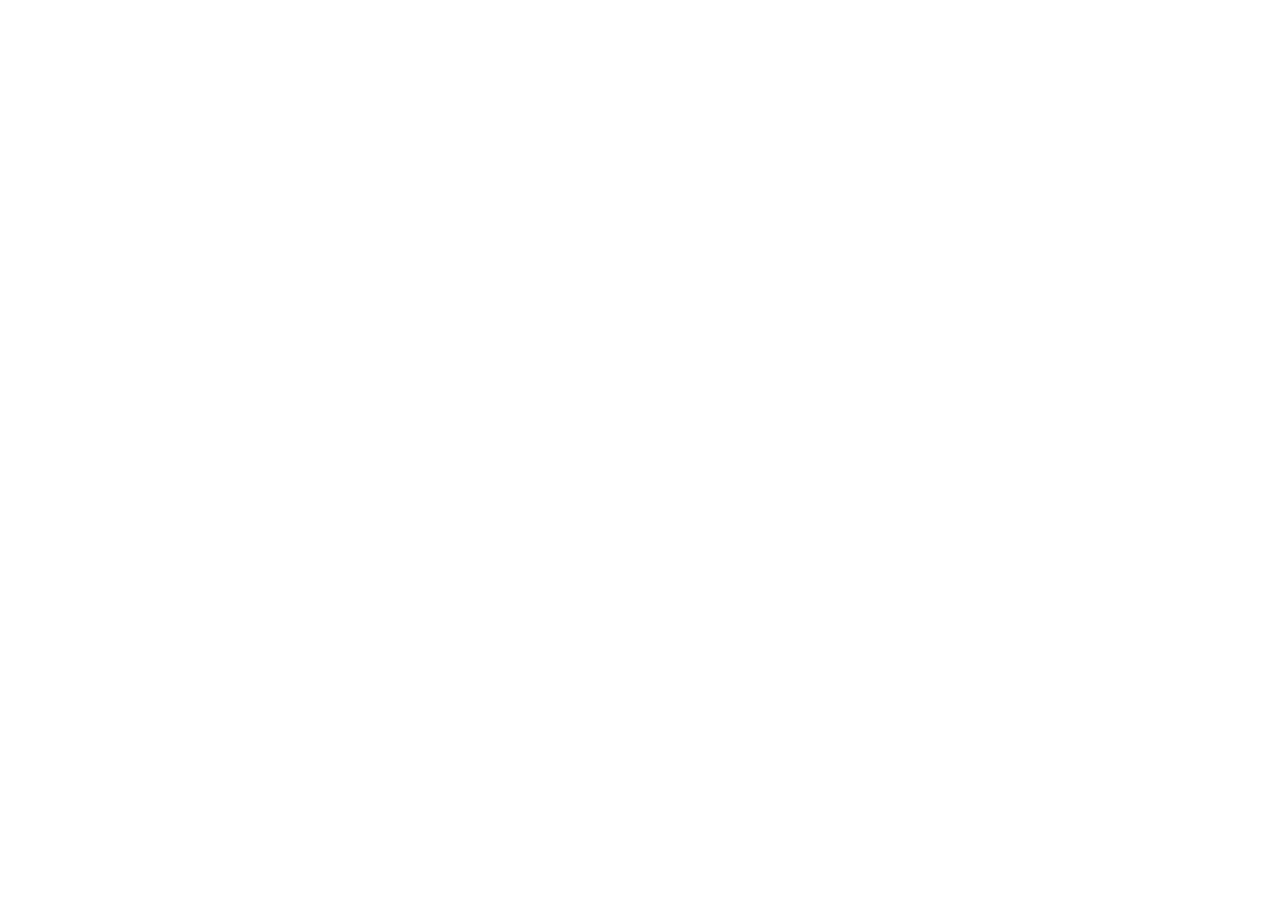
==== commit 01e9b618: "href update 4" ====
--- a/index.html
+++ b/index.html
@@ -3,14 +3,14 @@
 <head>
   <meta charset="utf-8">
   <title>MyApp</title>
-  <base href="/">
+  <base href="/angularBasics">
   <meta name="viewport" content="width=device-width, initial-scale=1">
   <link rel="icon" type="image/x-icon" href="favicon.ico">
   <link rel="preconnect" href="https://fonts.gstatic.com">
   <style type="text/css">@font-face{font-family:'Roboto';font-style:normal;font-weight:300;font-display:swap;src:url(https://fonts.gstatic.com/s/roboto/v20/KFOlCnqEu92Fr1MmSU5fCRc4AMP6lbBP.woff2) format('woff2');unicode-range:U+0460-052F, U+1C80-1C88, U+20B4, U+2DE0-2DFF, U+A640-A69F, U+FE2E-FE2F;}@font-face{font-family:'Roboto';font-style:normal;font-weight:300;font-display:swap;src:url(https://fonts.gstatic.com/s/roboto/v20/KFOlCnqEu92Fr1MmSU5fABc4AMP6lbBP.woff2) format('woff2');unicode-range:U+0400-045F, U+0490-0491, U+04B0-04B1, U+2116;}@font-face{font-family:'Roboto';font-style:normal;font-weight:300;font-display:swap;src:url(https://fonts.gstatic.com/s/roboto/v20/KFOlCnqEu92Fr1MmSU5fCBc4AMP6lbBP.woff2) format('woff2');unicode-range:U+1F00-1FFF;}@font-face{font-family:'Roboto';font-style:normal;font-weight:300;font-display:swap;src:url(https://fonts.gstatic.com/s/roboto/v20/KFOlCnqEu92Fr1MmSU5fBxc4AMP6lbBP.woff2) format('woff2');unicode-range:U+0370-03FF;}@font-face{font-family:'Roboto';font-style:normal;font-weight:300;font-display:swap;src:url(https://fonts.gstatic.com/s/roboto/v20/KFOlCnqEu92Fr1MmSU5fCxc4AMP6lbBP.woff2) format('woff2');unicode-range:U+0102-0103, U+0110-0111, U+0128-0129, U+0168-0169, U+01A0-01A1, U+01AF-01B0, U+1EA0-1EF9, U+20AB;}@font-face{font-family:'Roboto';font-style:normal;font-weight:300;font-display:swap;src:url(https://fonts.gstatic.com/s/roboto/v20/KFOlCnqEu92Fr1MmSU5fChc4AMP6lbBP.woff2) format('woff2');unicode-range:U+0100-024F, U+0259, U+1E00-1EFF, U+2020, U+20A0-20AB, U+20AD-20CF, U+2113, U+2C60-2C7F, U+A720-A7FF;}@font-face{font-family:'Roboto';font-style:normal;font-weight:300;font-display:swap;src:url(https://fonts.gstatic.com/s/roboto/v20/KFOlCnqEu92Fr1MmSU5fBBc4AMP6lQ.woff2) format('woff2');unicode-range:U+0000-00FF, U+0131, U+0152-0153, U+02BB-02BC, U+02C6, U+02DA, U+02DC, U+2000-206F, U+2074, U+20AC, U+2122, U+2191, U+2193, U+2212, U+2215, U+FEFF, U+FFFD;}@font-face{font-family:'Roboto';font-style:normal;font-weight:400;font-display:swap;src:url(https://fonts.gstatic.com/s/roboto/v20/KFOmCnqEu92Fr1Mu72xKKTU1Kvnz.woff2) format('woff2');unicode-range:U+0460-052F, U+1C80-1C88, U+20B4, U+2DE0-2DFF, U+A640-A69F, U+FE2E-FE2F;}@font-face{font-family:'Roboto';font-style:normal;font-weight:400;font-display:swap;src:url(https://fonts.gstatic.com/s/roboto/v20/KFOmCnqEu92Fr1Mu5mxKKTU1Kvnz.woff2) format('woff2');unicode-range:U+0400-045F, U+0490-0491, U+04B0-04B1, U+2116;}@font-face{font-family:'Roboto';font-style:normal;font-weight:400;font-display:swap;src:url(https://fonts.gstatic.com/s/roboto/v20/KFOmCnqEu92Fr1Mu7mxKKTU1Kvnz.woff2) format('woff2');unicode-range:U+1F00-1FFF;}@font-face{font-family:'Roboto';font-style:normal;font-weight:400;font-display:swap;src:url(https://fonts.gstatic.com/s/roboto/v20/KFOmCnqEu92Fr1Mu4WxKKTU1Kvnz.woff2) format('woff2');unicode-range:U+0370-03FF;}@font-face{font-family:'Roboto';font-style:normal;font-weight:400;font-display:swap;src:url(https://fonts.gstatic.com/s/roboto/v20/KFOmCnqEu92Fr1Mu7WxKKTU1Kvnz.woff2) format('woff2');unicode-range:U+0102-0103, U+0110-0111, U+0128-0129, U+0168-0169, U+01A0-01A1, U+01AF-01B0, U+1EA0-1EF9, U+20AB;}@font-face{font-family:'Roboto';font-style:normal;font-weight:400;font-display:swap;src:url(https://fonts.gstatic.com/s/roboto/v20/KFOmCnqEu92Fr1Mu7GxKKTU1Kvnz.woff2) format('woff2');unicode-range:U+0100-024F, U+0259, U+1E00-1EFF, U+2020, U+20A0-20AB, U+20AD-20CF, U+2113, U+2C60-2C7F, U+A720-A7FF;}@font-face{font-family:'Roboto';font-style:normal;font-weight:400;font-display:swap;src:url(https://fonts.gstatic.com/s/roboto/v20/KFOmCnqEu92Fr1Mu4mxKKTU1Kg.woff2) format('woff2');unicode-range:U+0000-00FF, U+0131, U+0152-0153, U+02BB-02BC, U+02C6, U+02DA, U+02DC, U+2000-206F, U+2074, U+20AC, U+2122, U+2191, U+2193, U+2212, U+2215, U+FEFF, U+FFFD;}@font-face{font-family:'Roboto';font-style:normal;font-weight:500;font-display:swap;src:url(https://fonts.gstatic.com/s/roboto/v20/KFOlCnqEu92Fr1MmEU9fCRc4AMP6lbBP.woff2) format('woff2');unicode-range:U+0460-052F, U+1C80-1C88, U+20B4, U+2DE0-2DFF, U+A640-A69F, U+FE2E-FE2F;}@font-face{font-family:'Roboto';font-style:normal;font-weight:500;font-display:swap;src:url(https://fonts.gstatic.com/s/roboto/v20/KFOlCnqEu92Fr1MmEU9fABc4AMP6lbBP.woff2) format('woff2');unicode-range:U+0400-045F, U+0490-0491, U+04B0-04B1, U+2116;}@font-face{font-family:'Roboto';font-style:normal;font-weight:500;font-display:swap;src:url(https://fonts.gstatic.com/s/roboto/v20/KFOlCnqEu92Fr1MmEU9fCBc4AMP6lbBP.woff2) format('woff2');unicode-range:U+1F00-1FFF;}@font-face{font-family:'Roboto';font-style:normal;font-weight:500;font-display:swap;src:url(https://fonts.gstatic.com/s/roboto/v20/KFOlCnqEu92Fr1MmEU9fBxc4AMP6lbBP.woff2) format('woff2');unicode-range:U+0370-03FF;}@font-face{font-family:'Roboto';font-style:normal;font-weight:500;font-display:swap;src:url(https://fonts.gstatic.com/s/roboto/v20/KFOlCnqEu92Fr1MmEU9fCxc4AMP6lbBP.woff2) format('woff2');unicode-range:U+0102-0103, U+0110-0111, U+0128-0129, U+0168-0169, U+01A0-01A1, U+01AF-01B0, U+1EA0-1EF9, U+20AB;}@font-face{font-family:'Roboto';font-style:normal;font-weight:500;font-display:swap;src:url(https://fonts.gstatic.com/s/roboto/v20/KFOlCnqEu92Fr1MmEU9fChc4AMP6lbBP.woff2) format('woff2');unicode-range:U+0100-024F, U+0259, U+1E00-1EFF, U+2020, U+20A0-20AB, U+20AD-20CF, U+2113, U+2C60-2C7F, U+A720-A7FF;}@font-face{font-family:'Roboto';font-style:normal;font-weight:500;font-display:swap;src:url(https://fonts.gstatic.com/s/roboto/v20/KFOlCnqEu92Fr1MmEU9fBBc4AMP6lQ.woff2) format('woff2');unicode-range:U+0000-00FF, U+0131, U+0152-0153, U+02BB-02BC, U+02C6, U+02DA, U+02DC, U+2000-206F, U+2074, U+20AC, U+2122, U+2191, U+2193, U+2212, U+2215, U+FEFF, U+FFFD;}</style>
   <style type="text/css">@font-face{font-family:'Material Icons';font-style:normal;font-weight:400;src:url(https://fonts.gstatic.com/s/materialicons/v70/flUhRq6tzZclQEJ-Vdg-IuiaDsNcIhQ8tQ.woff2) format('woff2');}.material-icons{font-family:'Material Icons';font-weight:normal;font-style:normal;font-size:24px;line-height:1;letter-spacing:normal;text-transform:none;display:inline-block;white-space:nowrap;word-wrap:normal;direction:ltr;-webkit-font-feature-settings:'liga';-webkit-font-smoothing:antialiased;}</style>
-<link rel="stylesheet" href="styles.0e281ca8754947d1b1fc.css"></head>
+<link rel="stylesheet" href="/angularBasics/styles.0e281ca8754947d1b1fc.css"></head>
 <body style="margin:0" class="mat-typography">
   <app-root></app-root>
-<script src="runtime.7b63b9fd40098a2e8207.js" defer=""></script><script src="polyfills.6abdde2583a2e01a2350.js" defer=""></script><script src="main.2ad96ee76646fc2e4caf.js" defer=""></script></body>
+<script src="/angularBasics/runtime.7b63b9fd40098a2e8207.js" defer=""></script><script src="/angularBasics/polyfills.6abdde2583a2e01a2350.js" defer=""></script><script src="/angularBasics/main.2ad96ee76646fc2e4caf.js" defer=""></script></body>
 </html>
